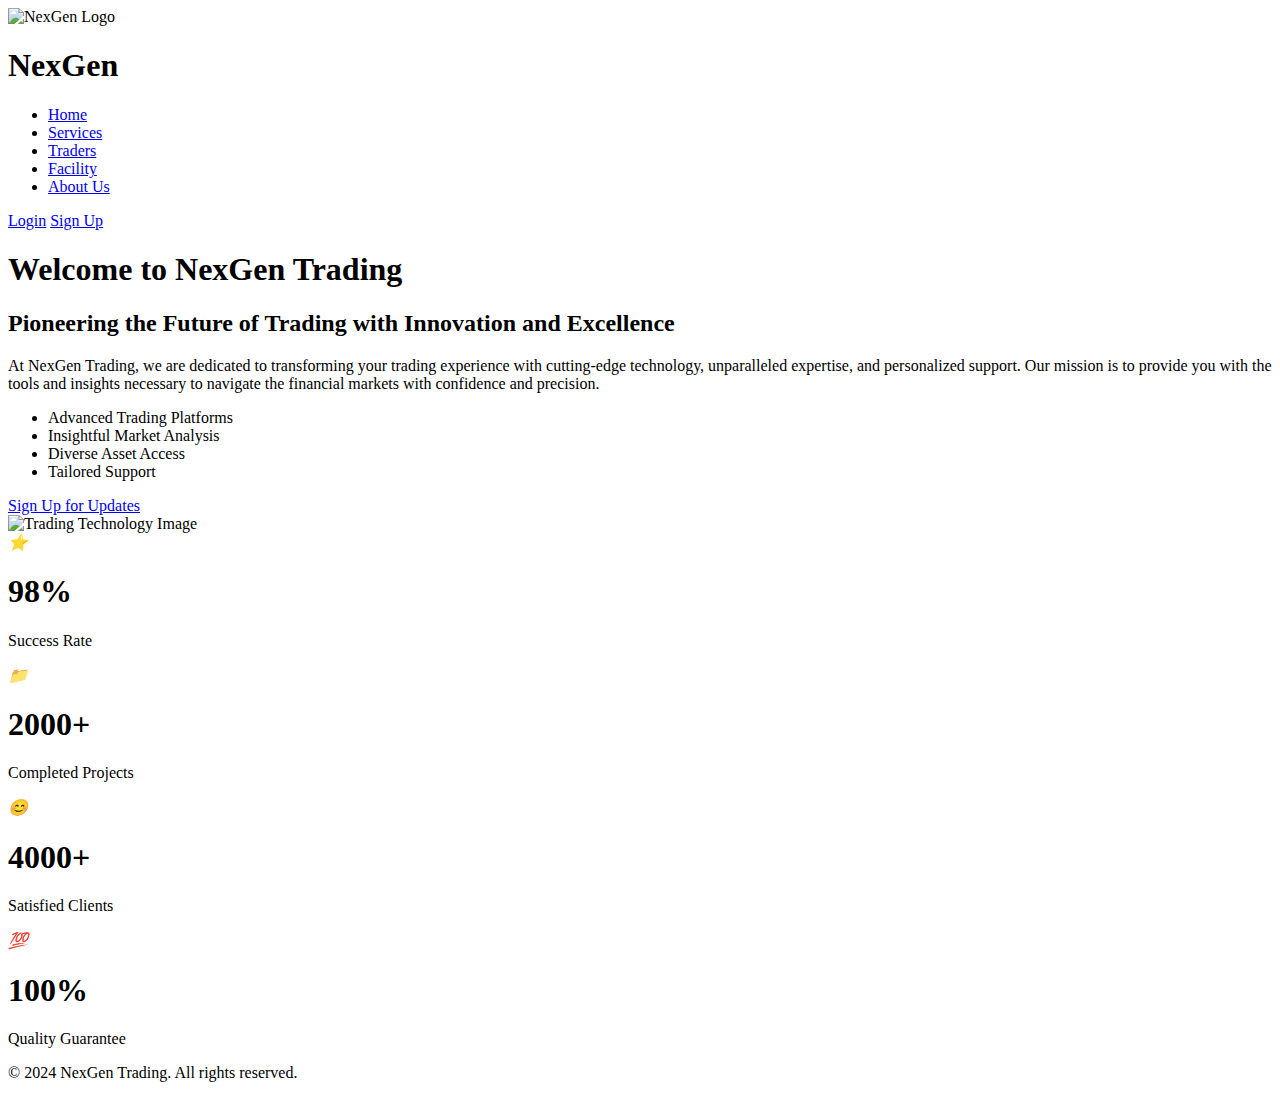
==== codeproject.html @ c134299d "Update codeproject.html" ====
<!DOCTYPE html>
<html lang="en">
<head>
    <meta charset="UTF-8">
    <meta name="viewport" content="width=device-width, initial-scale=1.0">
    <title>NexGen Trading</title>
    <link rel="stylesheet" href="styles.css">
</head>
<body>
    <!-- Header Section -->
    <header>
        <div class="container">
            <div class="logo-container">
                <img src="path/to/your-logo.png" alt="NexGen Logo" class="logo-image">
                <h1 class="logo-text">NexGen</h1>
            </div>
            <nav>
                <ul>
                    <li><a href="#home">Home</a></li>
                    <li><a href="#services">Services</a></li>
                    <li><a href="#traders">Traders</a></li>
                    <li><a href="#facility">Facility</a></li>
                    <li><a href="#about">About Us</a></li>
                </ul>
            </nav>
            <div class="auth-links">
                <a href="#login" class="login">Login</a>
                <a href="#signup" class="signup">Sign Up</a>
            </div>
        </div>
    </header>

    <!-- Main Content Section -->
    <main>
        <!-- Home Section -->
        <section id="home" class="home-section">
            <div class="container home-content">
                <div class="text-content">
                    <h1>Welcome to NexGen Trading</h1>
                    <h2>Pioneering the Future of Trading with Innovation and Excellence</h2>
                    <p>At NexGen Trading, we are dedicated to transforming your trading experience with cutting-edge technology, unparalleled expertise, and personalized support. Our mission is to provide you with the tools and insights necessary to navigate the financial markets with confidence and precision.</p>
                    <ul class="features-list">
                        <li>Advanced Trading Platforms</li>
                        <li>Insightful Market Analysis</li>
                        <li>Diverse Asset Access</li>
                        <li>Tailored Support</li>
                    </ul>
                    <a href="#signup" class="btn-signup">Sign Up for Updates</a>
                </div>
                <div class="image-content">
                    <img src="https://images.pexels.com/photos/7567606/pexels-photo-7567606.jpeg?auto=compress&cs=tinysrgb&w=1260&h=750&dpr=1" alt="Trading Technology Image">
                </div>
            </div>
        </section>

        <!-- Stats Section -->
        <section class="stats">
            <div class="stat-item">
                <i class="icon">⭐</i>
                <h1>98%</h1>
                <p>Success Rate</p>
            </div>
            <div class="stat-item">
                <i class="icon">📁</i>
                <h1>2000+</h1>
                <p>Completed Projects</p>
            </div>
            <div class="stat-item">
                <i class="icon">😊</i>
                <h1>4000+</h1>
                <p>Satisfied Clients</p>
            </div>
            <div class="stat-item">
                <i class="icon">💯</i>
                <h1>100%</h1>
                <p>Quality Guarantee</p>
            </div>
        </section>
    </main>

    <!-- Footer Section -->
    <footer>
        <div class="container">
            <p>&copy; 2024 NexGen Trading. All rights reserved.</p>
        </div>
    </footer>

    <script src="script.js"></script>
</body>
</html>
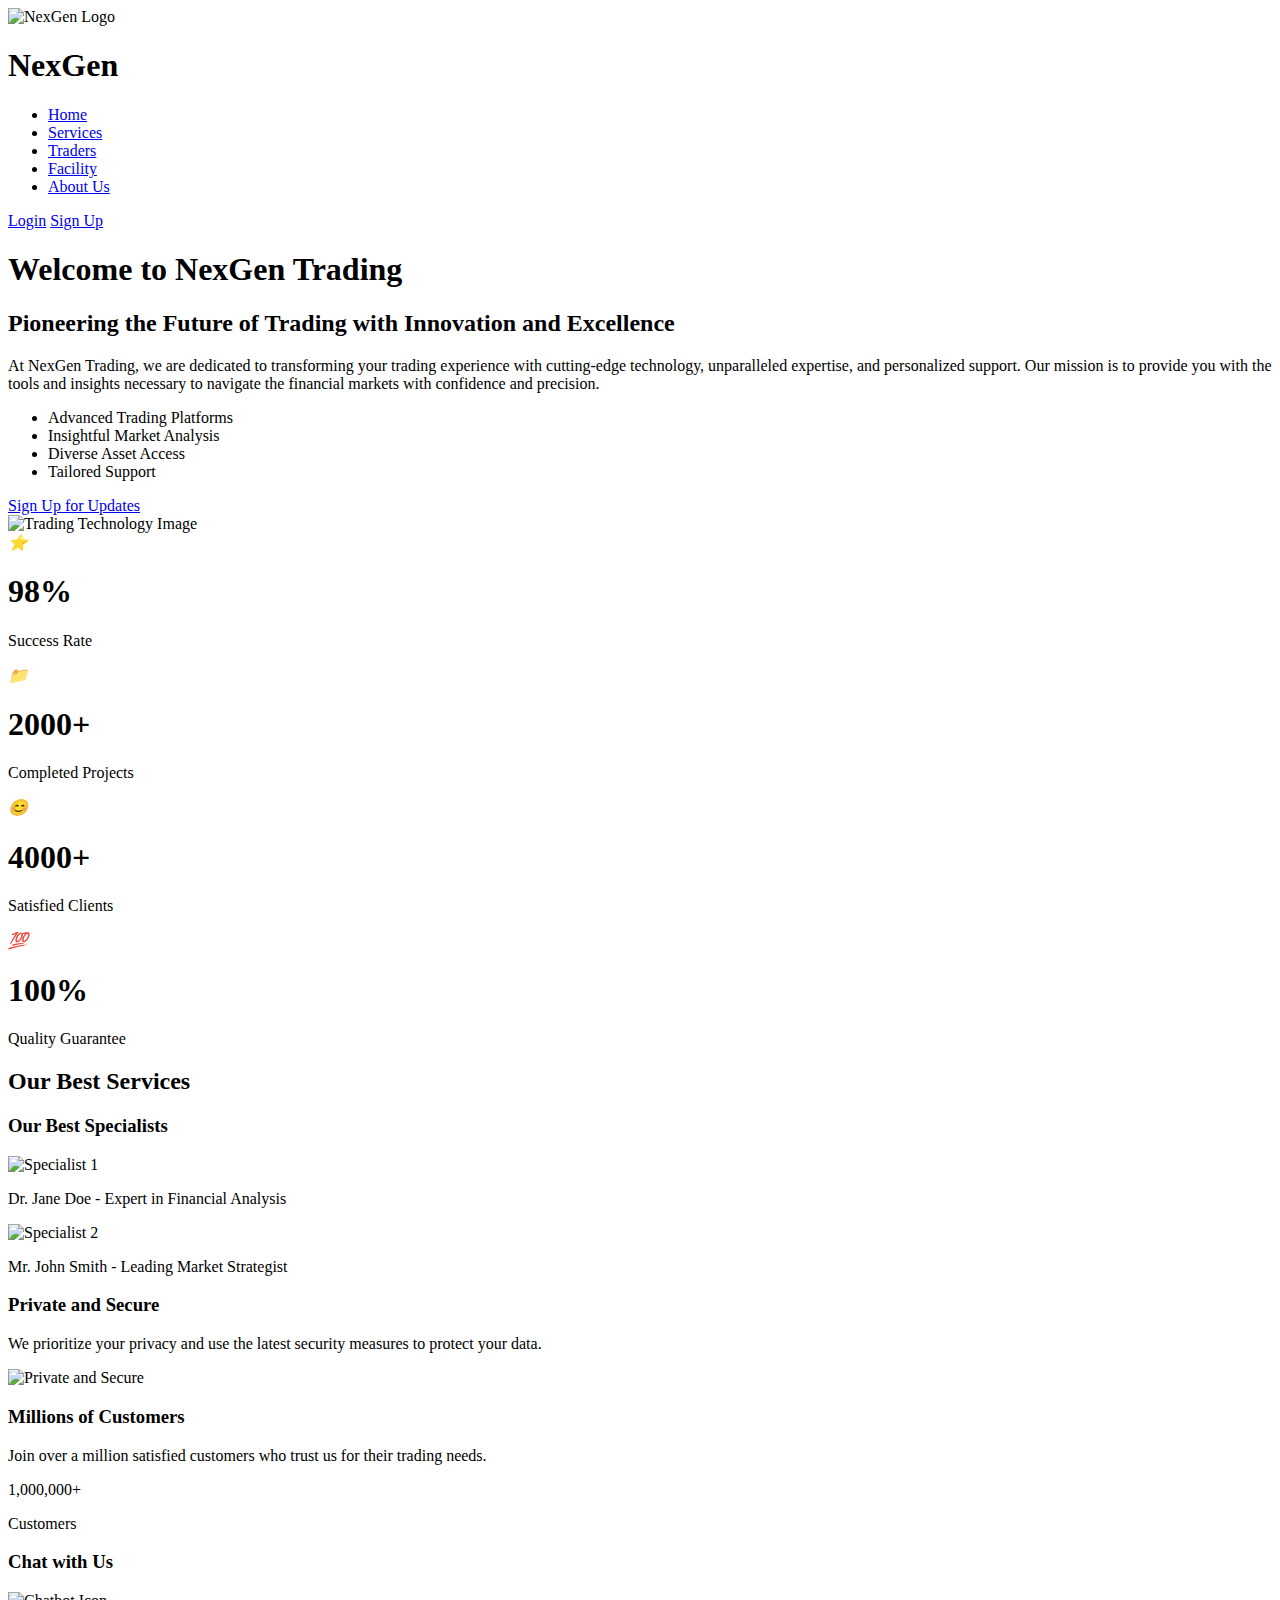
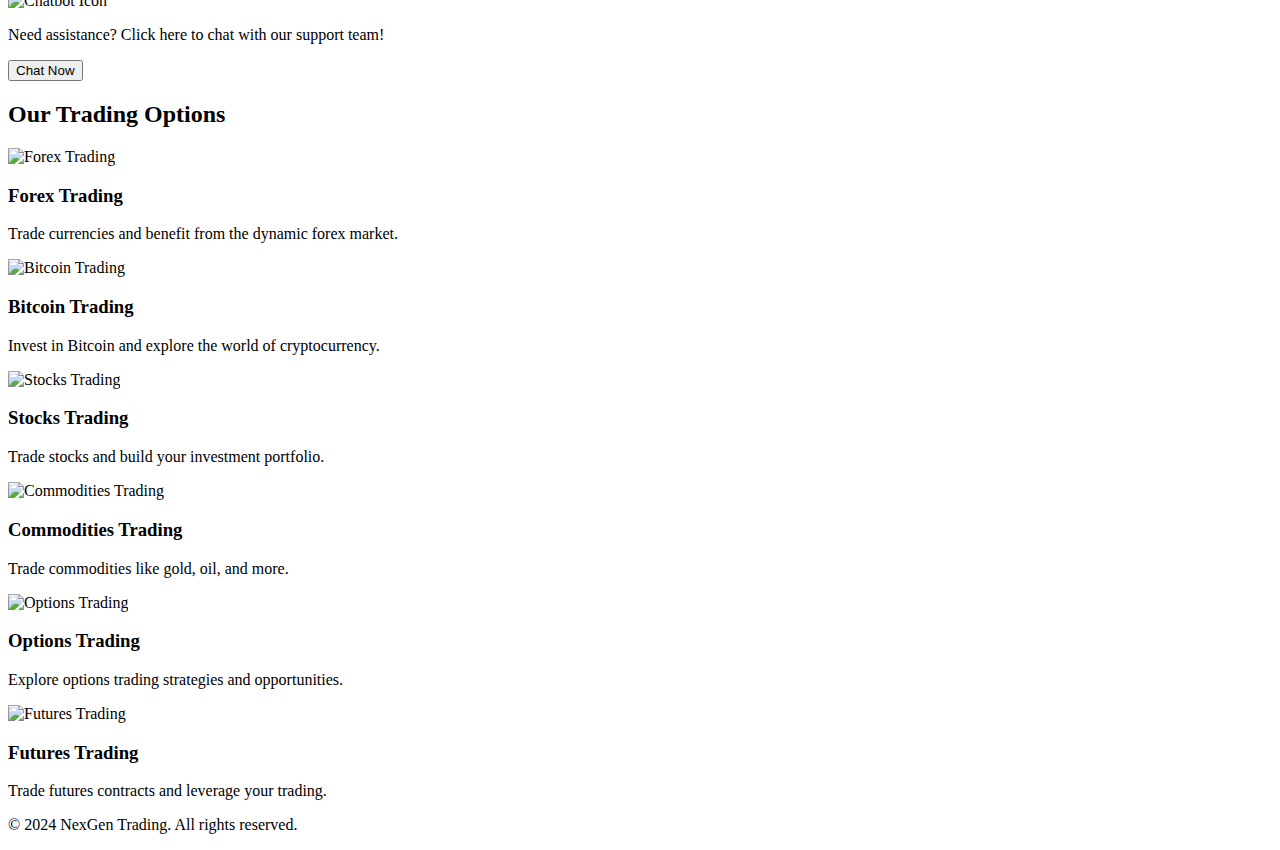
==== commit bc983558: "Update codeproject.html" ====
--- a/codeproject.html
+++ b/codeproject.html
@@ -48,7 +48,7 @@
                     <a href="#signup" class="btn-signup">Sign Up for Updates</a>
                 </div>
                 <div class="image-content">
-                    <img src="https://images.pexels.com/photos/7567606/pexels-photo-7567606.jpeg?auto=compress&cs=tinysrgb&w=1260&h=750&dpr=1" alt="Trading Technology Image">
+                    <img src="https://images.pexels.com/photos/4386422/pexels-photo-4386422.jpeg" alt="Trading Technology Image">
                 </div>
             </div>
         </section>
@@ -76,6 +76,88 @@
                 <p>Quality Guarantee</p>
             </div>
         </section>
+
+        <!-- Our Best Services Section -->
+        <section id="services" class="services">
+            <div class="container">
+                <h2>Our Best Services</h2>
+                <div class="service-items">
+                    <div class="service-item">
+                        <h3>Our Best Specialists</h3>
+                        <div class="specialists">
+                            <div class="specialist">
+                                <img src="https://images.pexels.com/photos/4065945/pexels-photo-4065945.jpeg" alt="Specialist 1">
+                                <p>Dr. Jane Doe - Expert in Financial Analysis</p>
+                            </div>
+                            <div class="specialist">
+                                <img src="https://images.pexels.com/photos/220453/pexels-photo-220453.jpeg" alt="Specialist 2">
+                                <p>Mr. John Smith - Leading Market Strategist</p>
+                            </div>
+                        </div>
+                    </div>
+                    <div class="service-item">
+                        <h3>Private and Secure</h3>
+                        <p>We prioritize your privacy and use the latest security measures to protect your data.</p>
+                        <img src="https://images.pexels.com/photos/1905832/pexels-photo-1905832.jpeg" alt="Private and Secure" class="service-icon">
+                    </div>
+                    <div class="service-item">
+                        <h3>Millions of Customers</h3>
+                        <p>Join over a million satisfied customers who trust us for their trading needs.</p>
+                        <div class="stats">
+                            <span class="count">1,000,000+</span>
+                            <p>Customers</p>
+                        </div>
+                    </div>
+                    <div class="service-item">
+                        <h3>Chat with Us</h3>
+                        <div class="chatbot">
+                            <img src="https://images.pexels.com/photos/1181245/pexels-photo-1181245.jpeg" alt="Chatbot Icon" class="service-icon">
+                            <p>Need assistance? Click here to chat with our support team!</p>
+                            <button>Chat Now</button>
+                        </div>
+                    </div>
+                </div>
+            </div>
+        </section>
+
+        <!-- Our Trading Options Section -->
+        <section id="traders" class="trading-types">
+            <div class="container">
+                <h2>Our Trading Options</h2>
+                <div class="trading-boxes">
+                    <div class="trading-box">
+                        <img src="https://images.pexels.com/photos/883340/pexels-photo-883340.jpeg" alt="Forex Trading">
+                        <h3>Forex Trading</h3>
+                        <p>Trade currencies and benefit from the dynamic forex market.</p>
+                    </div>
+                    <div class="trading-box">
+                        <img src="https://images.pexels.com/photos/3934434/pexels-photo-3934434.jpeg" alt="Bitcoin Trading">
+                        <h3>Bitcoin Trading</h3>
+                        <p>Invest in Bitcoin and explore the world of cryptocurrency.</p>
+                    </div>
+                    <div class="trading-box">
+                        <img src="https://images.pexels.com/photos/730572/pexels-photo-730572.jpeg" alt="Stocks Trading">
+                        <h3>Stocks Trading</h3>
+                        <p>Trade stocks and build your investment portfolio.</p>
+                    </div>
+                    <div class="trading-box">
+                        <img src="https://images.pexels.com/photos/733306/pexels-photo-733306.jpeg" alt="Commodities Trading">
+                        <h3>Commodities Trading</h3>
+                        <p>Trade commodities like gold, oil, and more.</p>
+                    </div>
+                    <div class="trading-box">
+                        <img src="https://images.pexels.com/photos/4483371/pexels-photo-4483371.jpeg" alt="Options Trading">
+                        <h3>Options Trading</h3>
+                        <p>Explore options trading strategies and opportunities.</p>
+                    </div>
+                    <div class="trading-box">
+                        <img src="https://images.pexels.com/photos/5717026/pexels-photo-5717026.jpeg" alt="Futures Trading">
+                        <h3>Futures Trading</h3>
+                        <p>Trade futures contracts and leverage your trading.</p>
+                    </div>
+                </div>
+            </div>
+        </section>
     </main>
 
     <!-- Footer Section -->
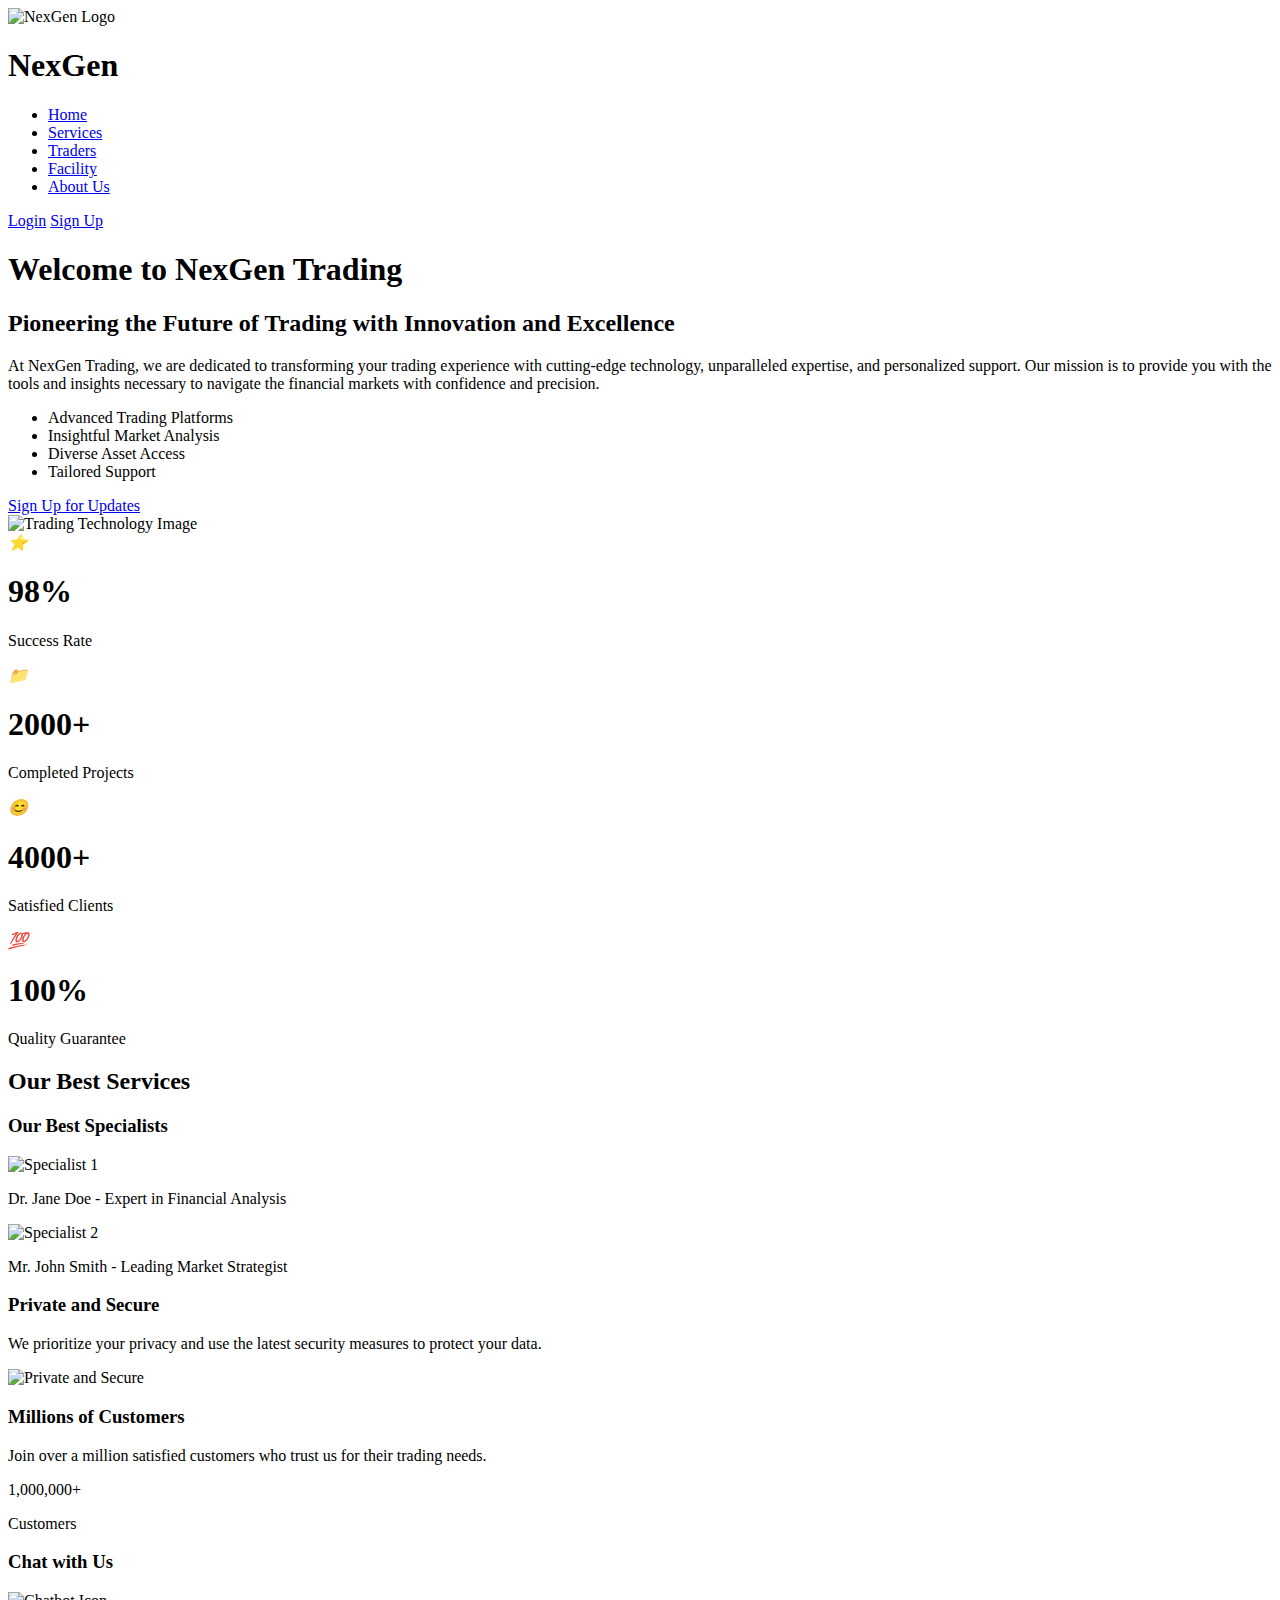
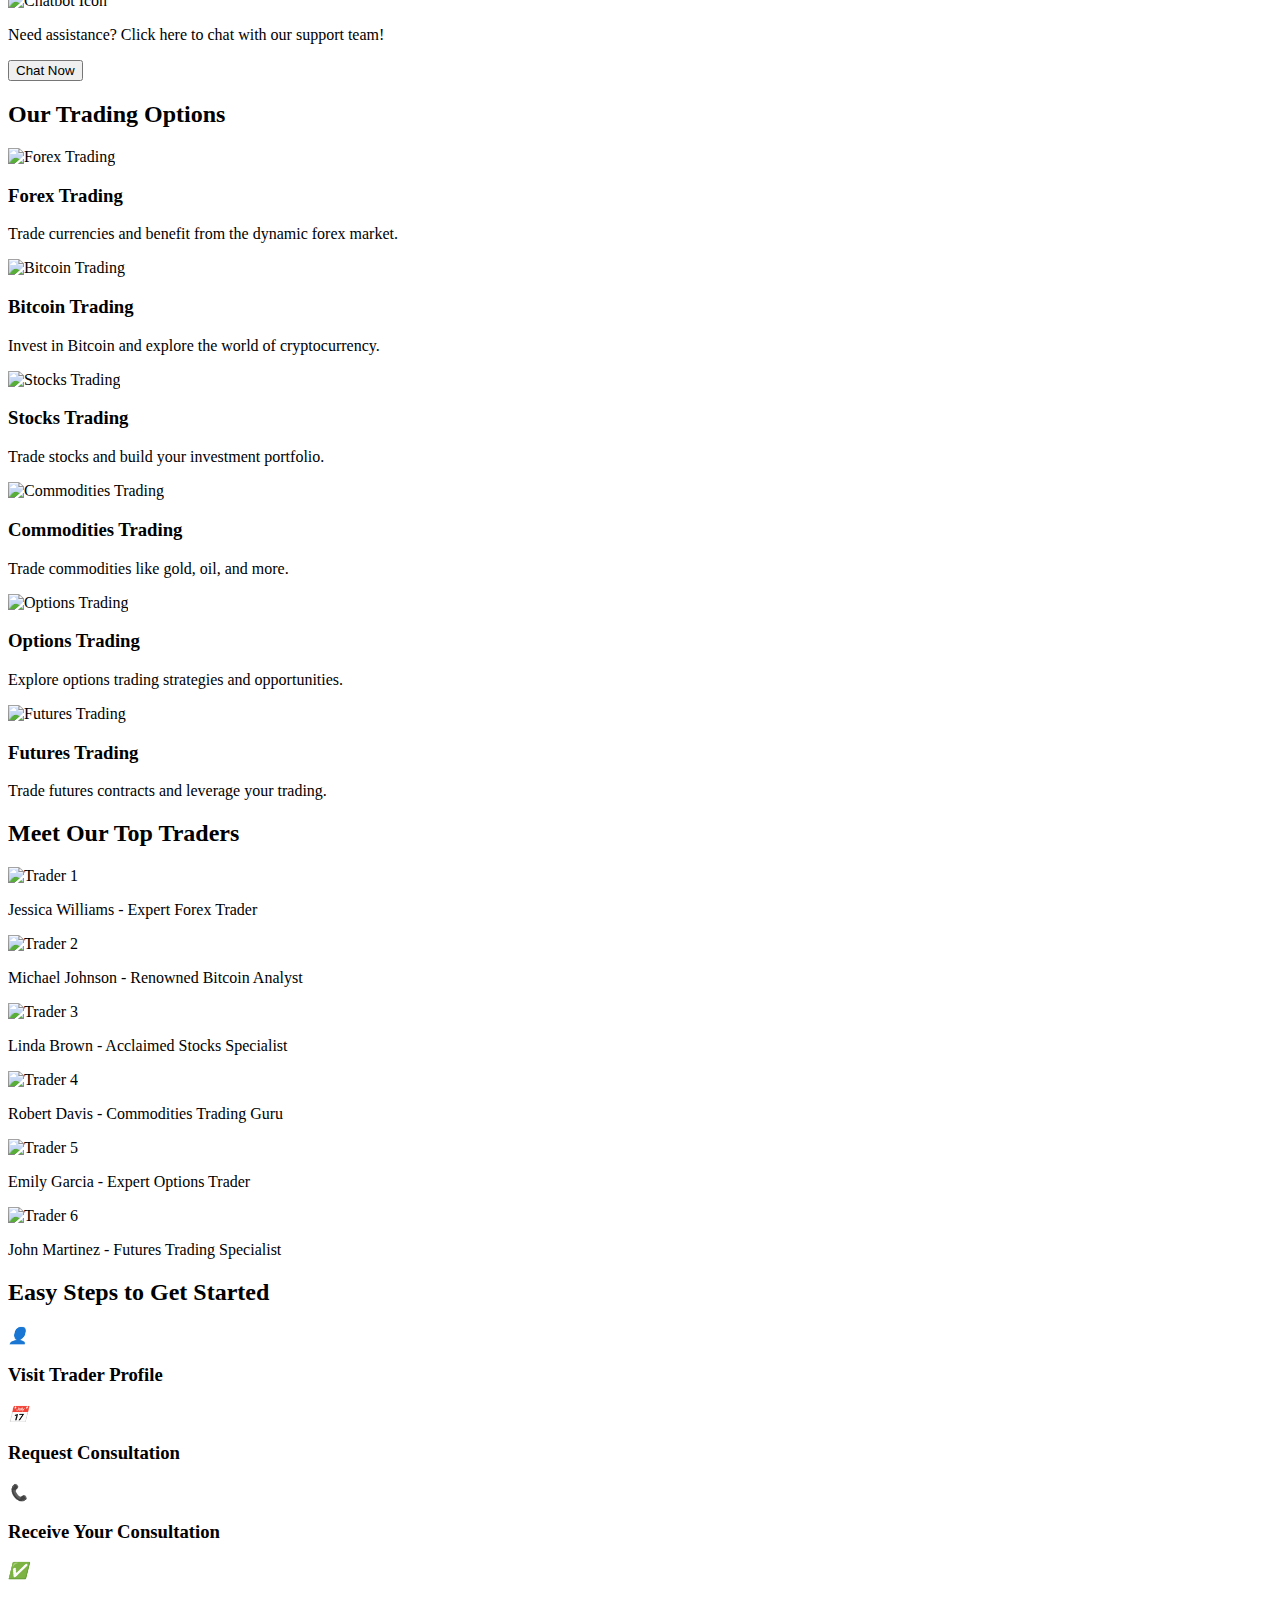
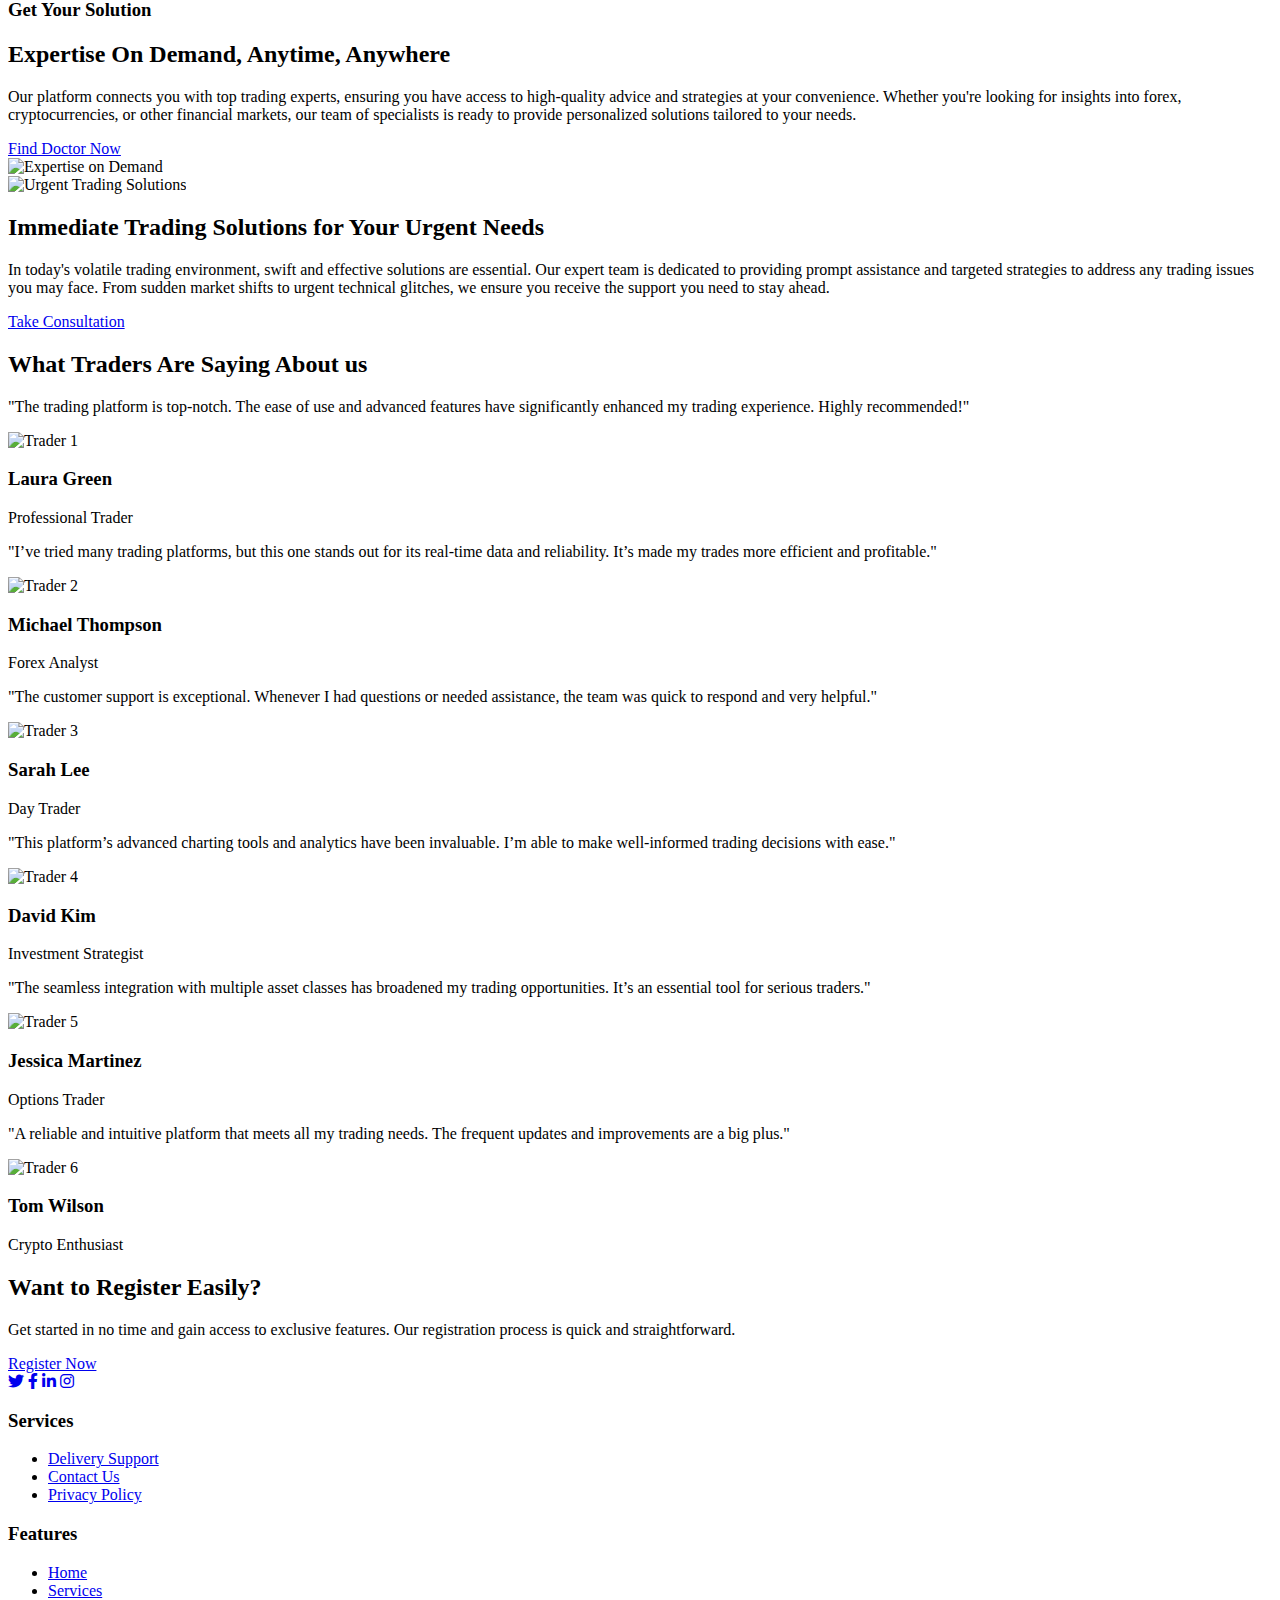
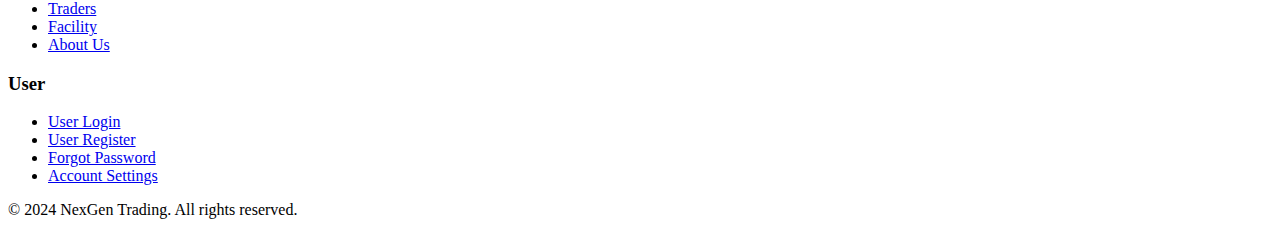
==== commit f08366a1: "Update codeproject.html" ====
--- a/codeproject.html
+++ b/codeproject.html
@@ -5,6 +5,7 @@
     <meta name="viewport" content="width=device-width, initial-scale=1.0">
     <title>NexGen Trading</title>
     <link rel="stylesheet" href="styles.css">
+    <link rel="stylesheet" href="https://cdnjs.cloudflare.com/ajax/libs/font-awesome/6.0.0-beta3/css/all.min.css">
 </head>
 <body>
     <!-- Header Section -->
@@ -158,15 +159,216 @@
                 </div>
             </div>
         </section>
+
+        <!-- Best Traders Section -->
+        <section id="best-traders" class="best-traders">
+            <div class="container">
+                <h2>Meet Our Top Traders</h2>
+                <div class="traders">
+                    <div class="trader">
+                        <img src="https://images.pexels.com/photos/2236701/pexels-photo-2236701.jpeg" alt="Trader 1">
+                        <p>Jessica Williams - Expert Forex Trader</p>
+                    </div>
+                    <div class="trader">
+                        <img src="https://images.pexels.com/photos/1181245/pexels-photo-1181245.jpeg" alt="Trader 2">
+                        <p>Michael Johnson - Renowned Bitcoin Analyst</p>
+                    </div>
+                    <div class="trader">
+                        <img src="https://images.pexels.com/photos/1383355/pexels-photo-1383355.jpeg" alt="Trader 3">
+                        <p>Linda Brown - Acclaimed Stocks Specialist</p>
+                    </div>
+                    <div class="trader">
+                        <img src="https://images.pexels.com/photos/3215766/pexels-photo-3215766.jpeg" alt="Trader 4">
+                        <p>Robert Davis - Commodities Trading Guru</p>
+                    </div>
+                    <div class="trader">
+                        <img src="https://images.pexels.com/photos/1790463/pexels-photo-1790463.jpeg" alt="Trader 5">
+                        <p>Emily Garcia - Expert Options Trader</p>
+                    </div>
+                    <div class="trader">
+                        <img src="https://images.pexels.com/photos/5676224/pexels-photo-5676224.jpeg" alt="Trader 6">
+                        <p>John Martinez - Futures Trading Specialist</p>
+                    </div>
+                </div>
+            </div>
+        </section>
+
+        <!-- How To Get Started Section -->
+        <section id="how-to-get-started" class="how-to-get-started">
+            <div class="container">
+                <h2>Easy Steps to Get Started</h2>
+                <div class="steps">
+                    <div class="step">
+                        <i class="icon">👤</i>
+                        <h3>Visit Trader Profile</h3>
+                    </div>
+                    <div class="step">
+                        <i class="icon">📅</i>
+                        <h3>Request Consultation</h3>
+                    </div>
+                    <div class="step">
+                        <i class="icon">📞</i>
+                        <h3>Receive Your Consultation</h3>
+                    </div>
+                    <div class="step">
+                        <i class="icon">✅</i>
+                        <h3>Get Your Solution</h3>
+                    </div>
+                </div>
+            </div>
+        </section>
+
+        <!-- Expertise on Demand Section -->
+        <section class="expertise-on-demand">
+            <div class="container">
+                <div class="text-content">
+                    <h2>Expertise On Demand, Anytime, Anywhere</h2>
+                    <p>Our platform connects you with top trading experts, ensuring you have access to high-quality advice and strategies at your convenience. Whether you're looking for insights into forex, cryptocurrencies, or other financial markets, our team of specialists is ready to provide personalized solutions tailored to your needs.</p>
+                    <a href="#find-doctor" class="btn-find-doctor">Find Doctor Now</a>
+                </div>
+                <div class="image-content">
+                    <img src="https://images.pexels.com/photos/3825604/pexels-photo-3825604.jpeg" alt="Expertise on Demand">
+                </div>
+            </div>
+        </section>
+        <!-- Urgent Trading Solutions Section -->
+<section id="urgent-solutions" class="urgent-solutions">
+    <div class="container">
+        <div class="urgent-solutions-content">
+            <div class="urgent-solutions-image">
+                <img src="path/to/urgent-solutions-image.jpg" alt="Urgent Trading Solutions">
+            </div>
+            <div class="urgent-solutions-text">
+                <h2>Immediate Trading Solutions for Your Urgent Needs</h2>
+                <p>In today's volatile trading environment, swift and effective solutions are essential. Our expert team is dedicated to providing prompt assistance and targeted strategies to address any trading issues you may face. From sudden market shifts to urgent technical glitches, we ensure you receive the support you need to stay ahead.</p>
+                <a href="#consultation" class="btn-consultation">Take Consultation</a>
+            </div>
+        </div>
+    </div>
+</section>
+<!--testimonials-->
+<section class="testimonials">
+    <div class="container">
+        <h2>What Traders Are Saying About us</h2>
+        <div class="testimonial-items">
+            <div class="testimonial-item">
+                <div class="testimonial-text">
+                    <p>"The trading platform is top-notch. The ease of use and advanced features have significantly enhanced my trading experience. Highly recommended!"</p>
+                </div>
+                <div class="testimonial-author">
+                    <img src="path/to/avatar1.jpg" alt="Trader 1">
+                    <h3>Laura Green</h3>
+                    <p>Professional Trader</p>
+                </div>
+            </div>
+            <div class="testimonial-item">
+                <div class="testimonial-text">
+                    <p>"I’ve tried many trading platforms, but this one stands out for its real-time data and reliability. It’s made my trades more efficient and profitable."</p>
+                </div>
+                <div class="testimonial-author">
+                    <img src="path/to/avatar2.jpg" alt="Trader 2">
+                    <h3>Michael Thompson</h3>
+                    <p>Forex Analyst</p>
+                </div>
+            </div>
+            <div class="testimonial-item">
+                <div class="testimonial-text">
+                    <p>"The customer support is exceptional. Whenever I had questions or needed assistance, the team was quick to respond and very helpful."</p>
+                </div>
+                <div class="testimonial-author">
+                    <img src="path/to/avatar3.jpg" alt="Trader 3">
+                    <h3>Sarah Lee</h3>
+                    <p>Day Trader</p>
+                </div>
+            </div>
+            <div class="testimonial-item">
+                <div class="testimonial-text">
+                    <p>"This platform’s advanced charting tools and analytics have been invaluable. I’m able to make well-informed trading decisions with ease."</p>
+                </div>
+                <div class="testimonial-author">
+                    <img src="path/to/avatar4.jpg" alt="Trader 4">
+                    <h3>David Kim</h3>
+                    <p>Investment Strategist</p>
+                </div>
+            </div>
+            <div class="testimonial-item">
+                <div class="testimonial-text">
+                    <p>"The seamless integration with multiple asset classes has broadened my trading opportunities. It’s an essential tool for serious traders."</p>
+                </div>
+                <div class="testimonial-author">
+                    <img src="path/to/avatar5.jpg" alt="Trader 5">
+                    <h3>Jessica Martinez</h3>
+                    <p>Options Trader</p>
+                </div>
+            </div>
+            <div class="testimonial-item">
+                <div class="testimonial-text">
+                    <p>"A reliable and intuitive platform that meets all my trading needs. The frequent updates and improvements are a big plus."</p>
+                </div>
+                <div class="testimonial-author">
+                    <img src="path/to/avatar6.jpg" alt="Trader 6">
+                    <h3>Tom Wilson</h3>
+                    <p>Crypto Enthusiast</p>
+                </div>
+            </div>
+            <!-- Add more testimonials as needed -->
+        </div>
+    </div>
+</section>
+<!-- Want to Register Easily Section -->
+<section id="easy-registration" class="easy-registration">
+    <div class="container">
+        <h2>Want to Register Easily?</h2>
+        <p>Get started in no time and gain access to exclusive features. Our registration process is quick and straightforward.</p>
+        <a href="#register" class="btn-register">Register Now</a>
+    </div>
+</section>
+
+
+        <!-- Footer Section -->
+        <footer>
+<footer class="footer">
+    <div class="footer-container">
+        <!-- Social Media Section -->
+        <div class="footer-social">
+            <a href="https://twitter.com/yourpage" target="_blank" class="social-link"><i class="fab fa-twitter"></i></a>
+            <a href="https://facebook.com/yourpage" target="_blank" class="social-link"><i class="fab fa-facebook-f"></i></a>
+            <a href="https://linkedin.com/in/yourpage" target="_blank" class="social-link"><i class="fab fa-linkedin-in"></i></a>
+            <a href="https://instagram.com/yourpage" target="_blank" class="social-link"><i class="fab fa-instagram"></i></a>
+        </div>
+        <!-- Footer Links Section -->
+        <div class="footer-links">
+            <div class="footer-column">
+                <h3>Services</h3>
+                <ul>
+                    <li><a href="#delivery-support">Delivery Support</a></li>
+                    <li><a href="#contact-us">Contact Us</a></li>
+                    <li><a href="#privacy-policy">Privacy Policy</a></li>
+                </ul>
+            </div>
+            <div class="footer-column">
+                <h3>Features</h3>
+                <ul>
+                    <li><a href="#home">Home</a></li>
+                    <li><a href="#services">Services</a></li>
+                    <li><a href="#traders">Traders</a></li>
+                    <li><a href="#facility">Facility</a></li>
+                    <li><a href="#about-us">About Us</a></li>
+                </ul>
+            </div>
+            <div class="footer-column">
+                <h3>User</h3>
+                <ul>
+                    <li><a href="#user-login">User Login</a></li>
+                    <li><a href="#user-register">User Register</a></li>
+                    <li><a href="#forgot-password">Forgot Password</a></li>
+                    <li><a href="#account-settings">Account Settings</a></li>
+                </ul>
+            </div>
+        </div>
+    </div>
+            <p>&copy; 2024 NexGen Trading. All rights reserved.</p>
+        </footer>
     </main>
-
-    <!-- Footer Section -->
-    <footer>
-        <div class="container">
-            <p>&copy; 2024 NexGen Trading. All rights reserved.</p>
-        </div>
-    </footer>
-
-    <script src="script.js"></script>
 </body>
 </html>
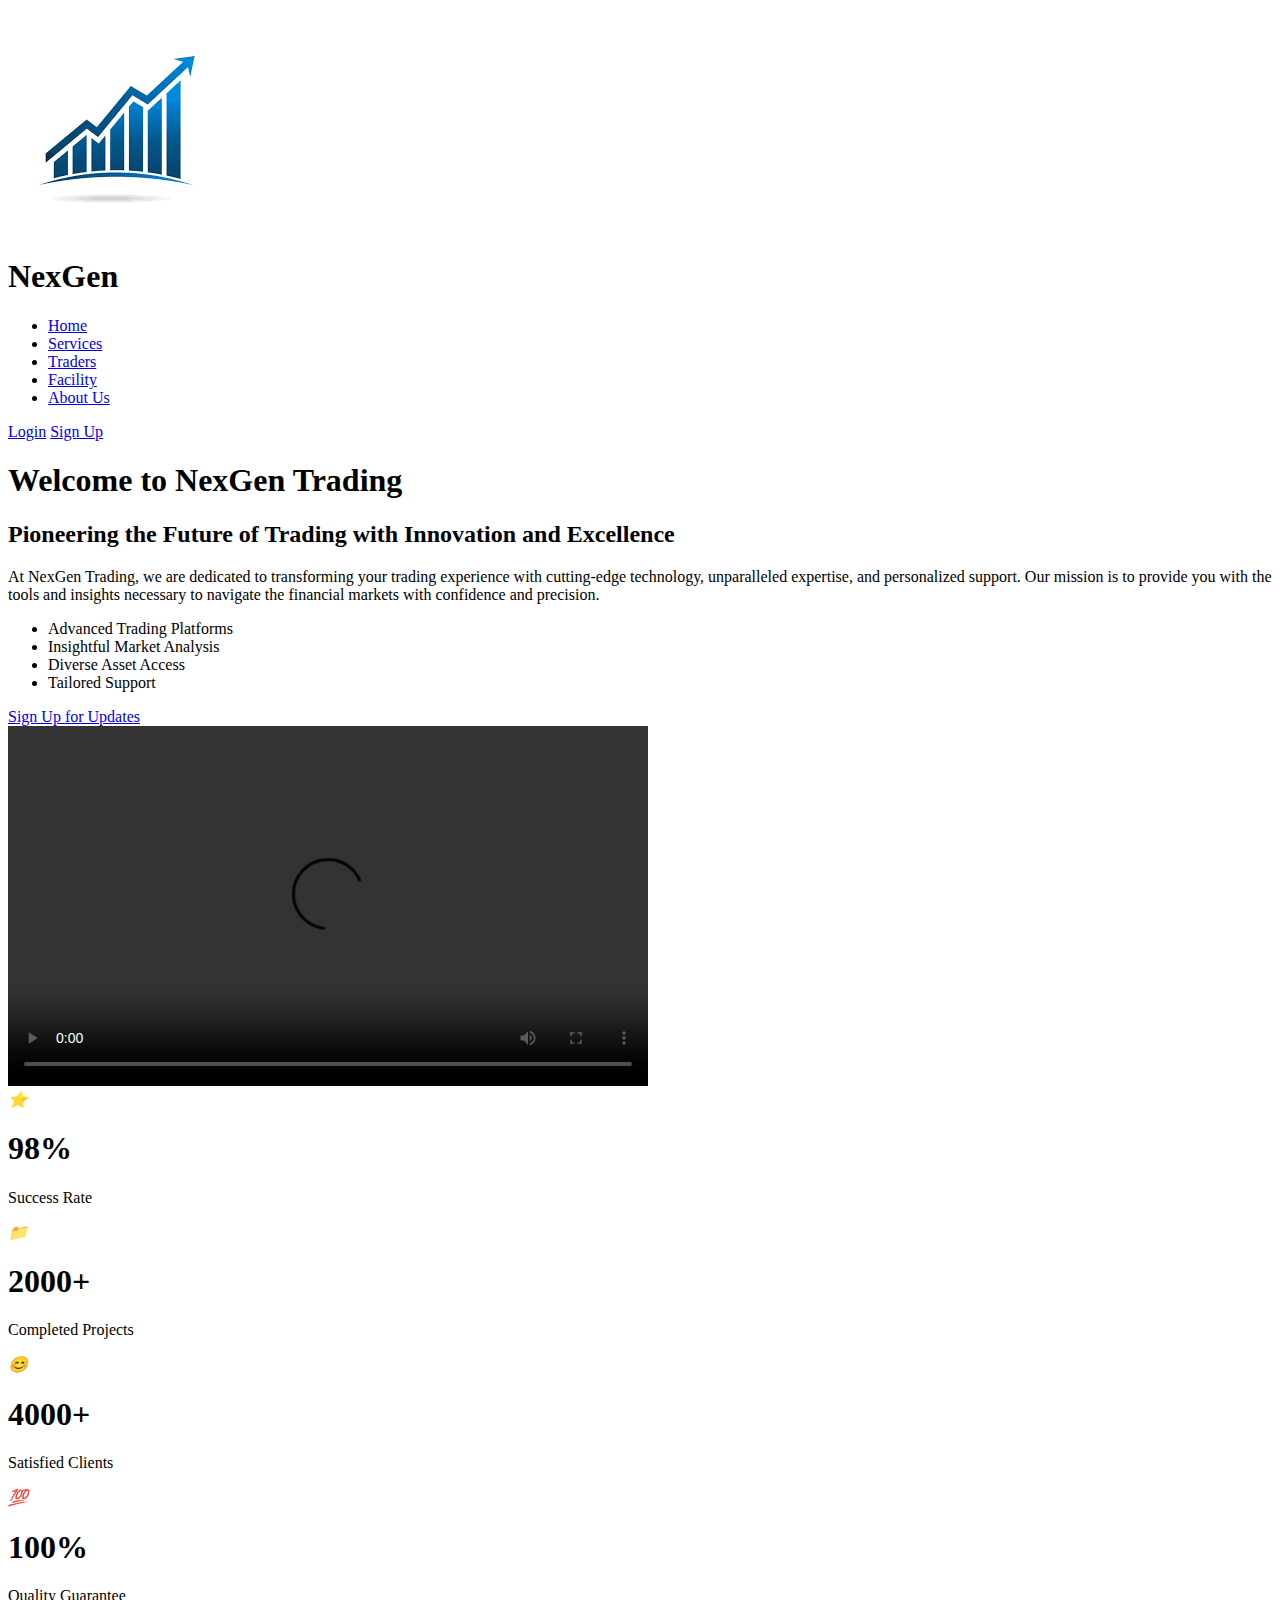
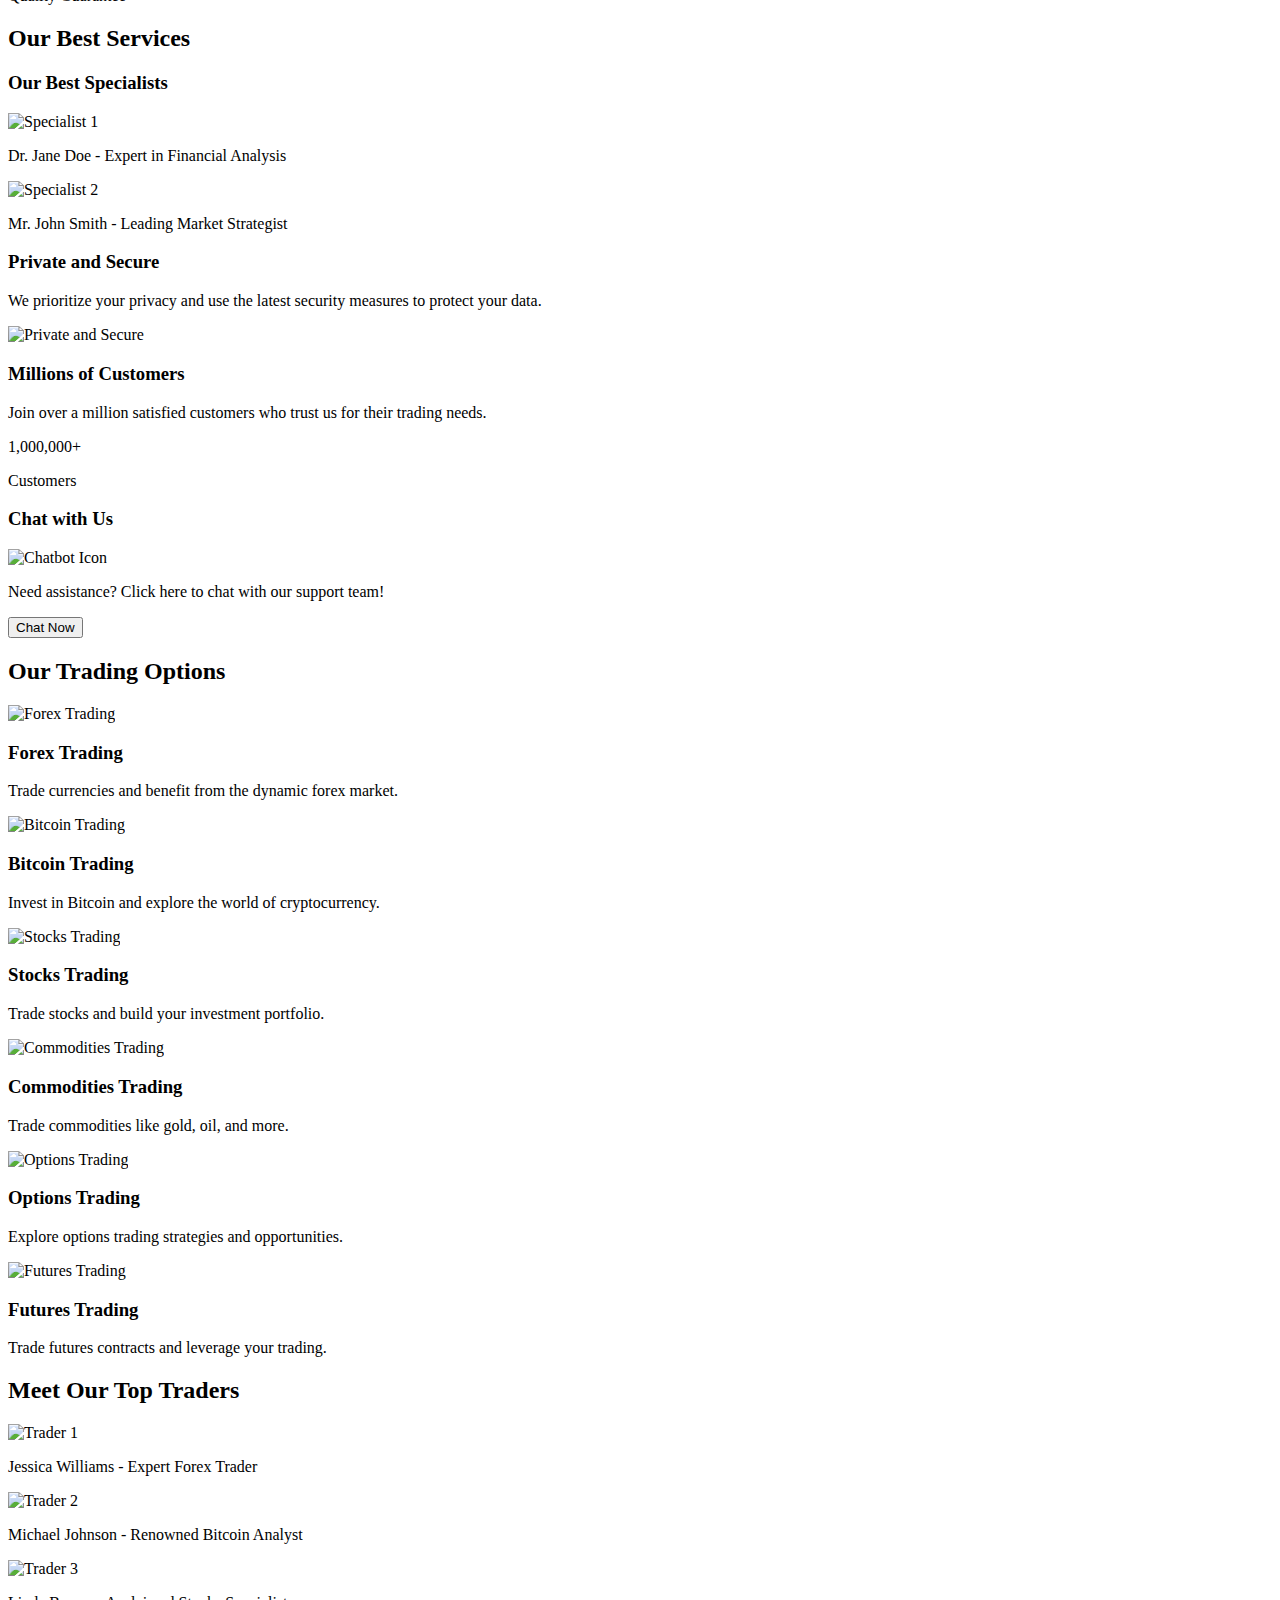
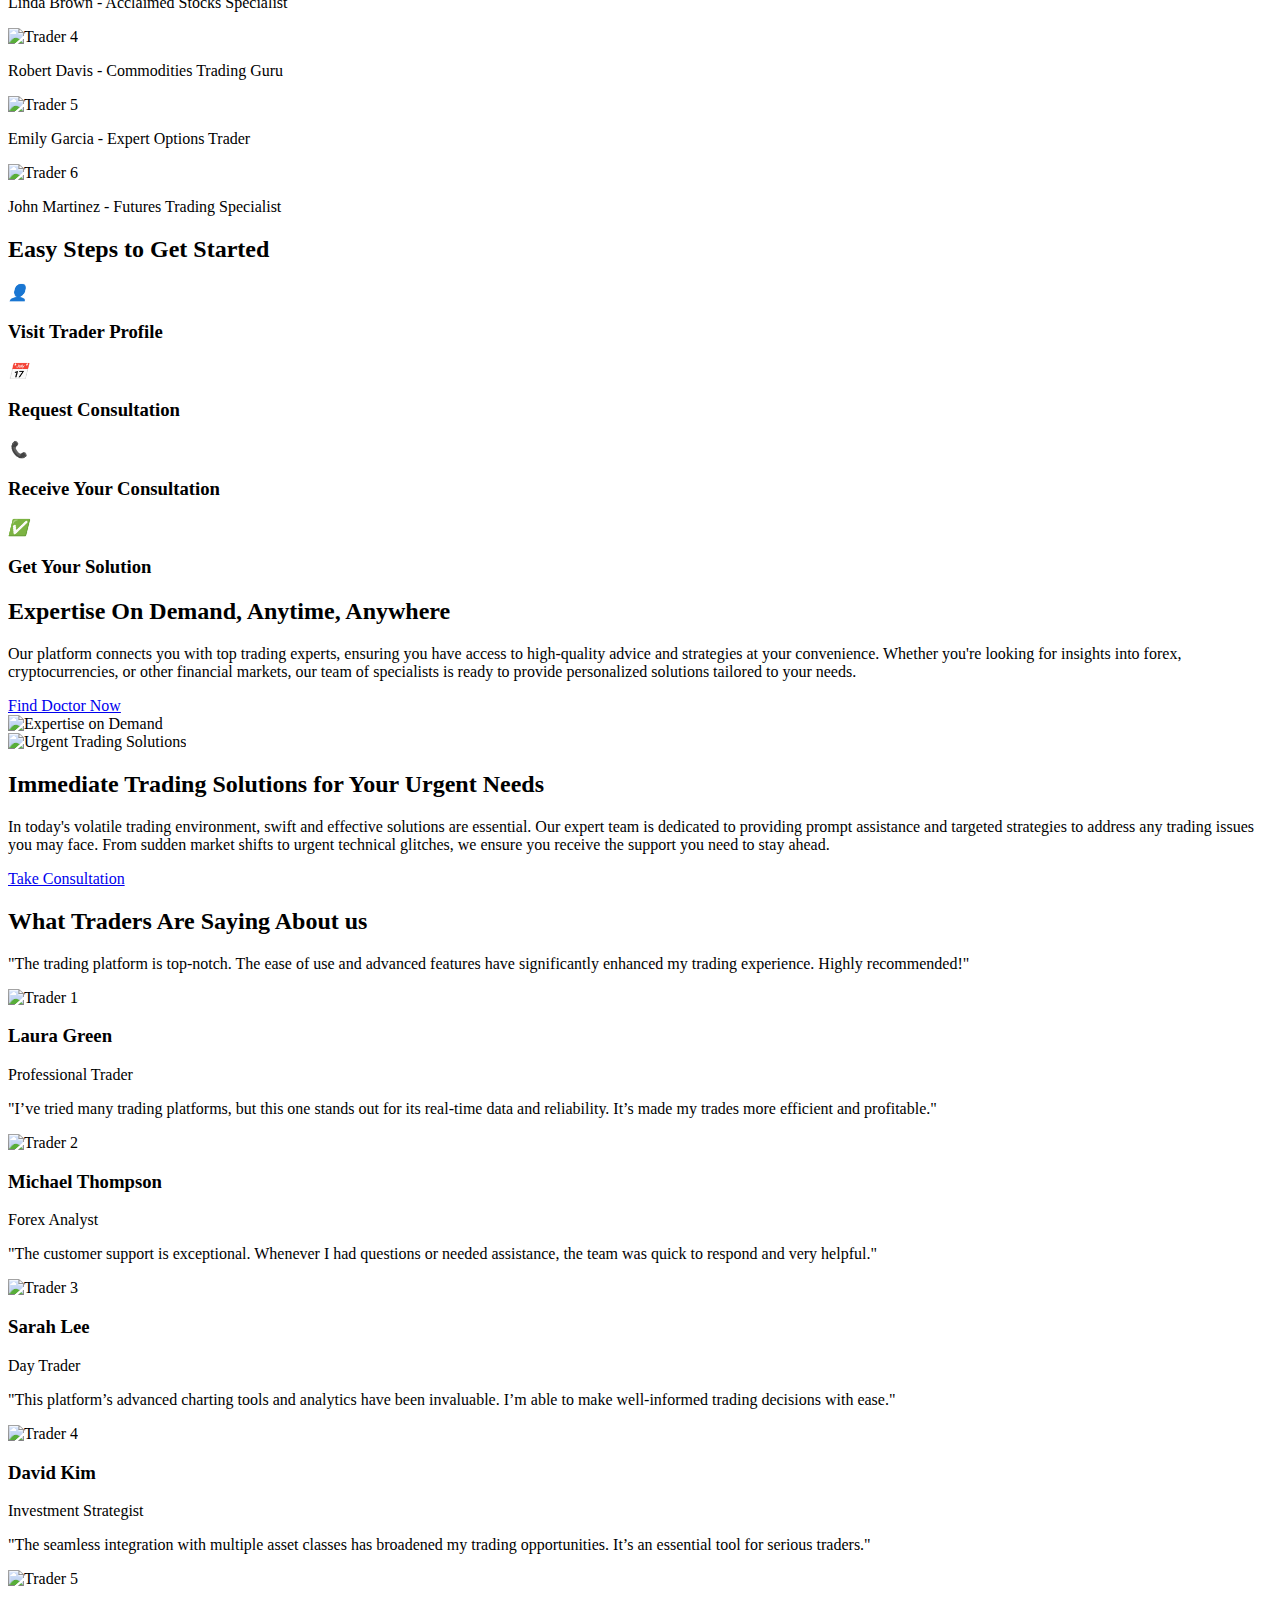
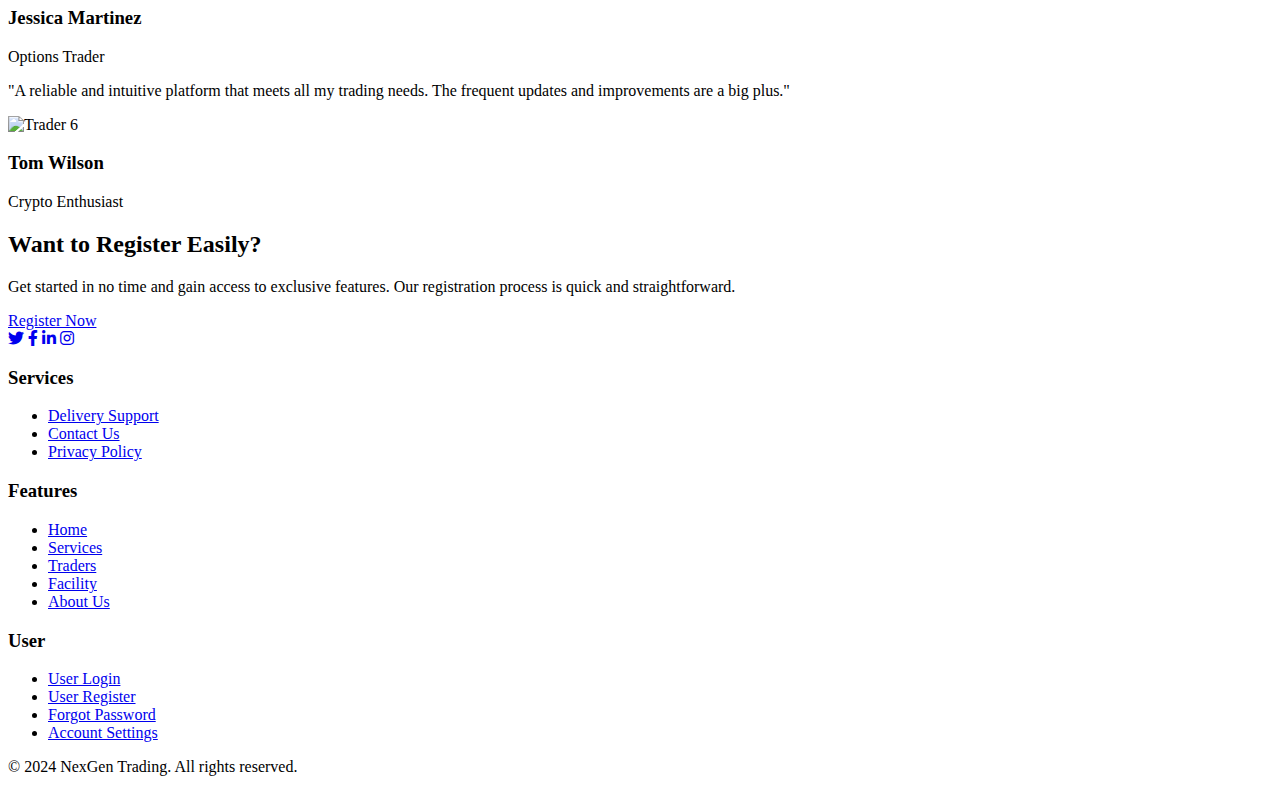
==== commit 19be9e96: "Update codeproject.html" ====
--- a/codeproject.html
+++ b/codeproject.html
@@ -12,7 +12,7 @@
     <header>
         <div class="container">
             <div class="logo-container">
-                <img src="path/to/your-logo.png" alt="NexGen Logo" class="logo-image">
+                <img src="[data-uri]" alt="NexGen Logo" class="logo-image">
                 <h1 class="logo-text">NexGen</h1>
             </div>
             <nav>
@@ -48,9 +48,11 @@
                     </ul>
                     <a href="#signup" class="btn-signup">Sign Up for Updates</a>
                 </div>
-                <div class="image-content">
-                    <img src="https://images.pexels.com/photos/4386422/pexels-photo-4386422.jpeg" alt="Trading Technology Image">
-                </div>
+                <div class="video-content">
+                    <video width="640" height="360" controls>
+                    <source src="https://videos.pexels.com/video-files/7579667/7579667-sd_506_960_25fps.mp4" type="video/mp4">
+                    </video>
+                </div
             </div>
         </section>
 
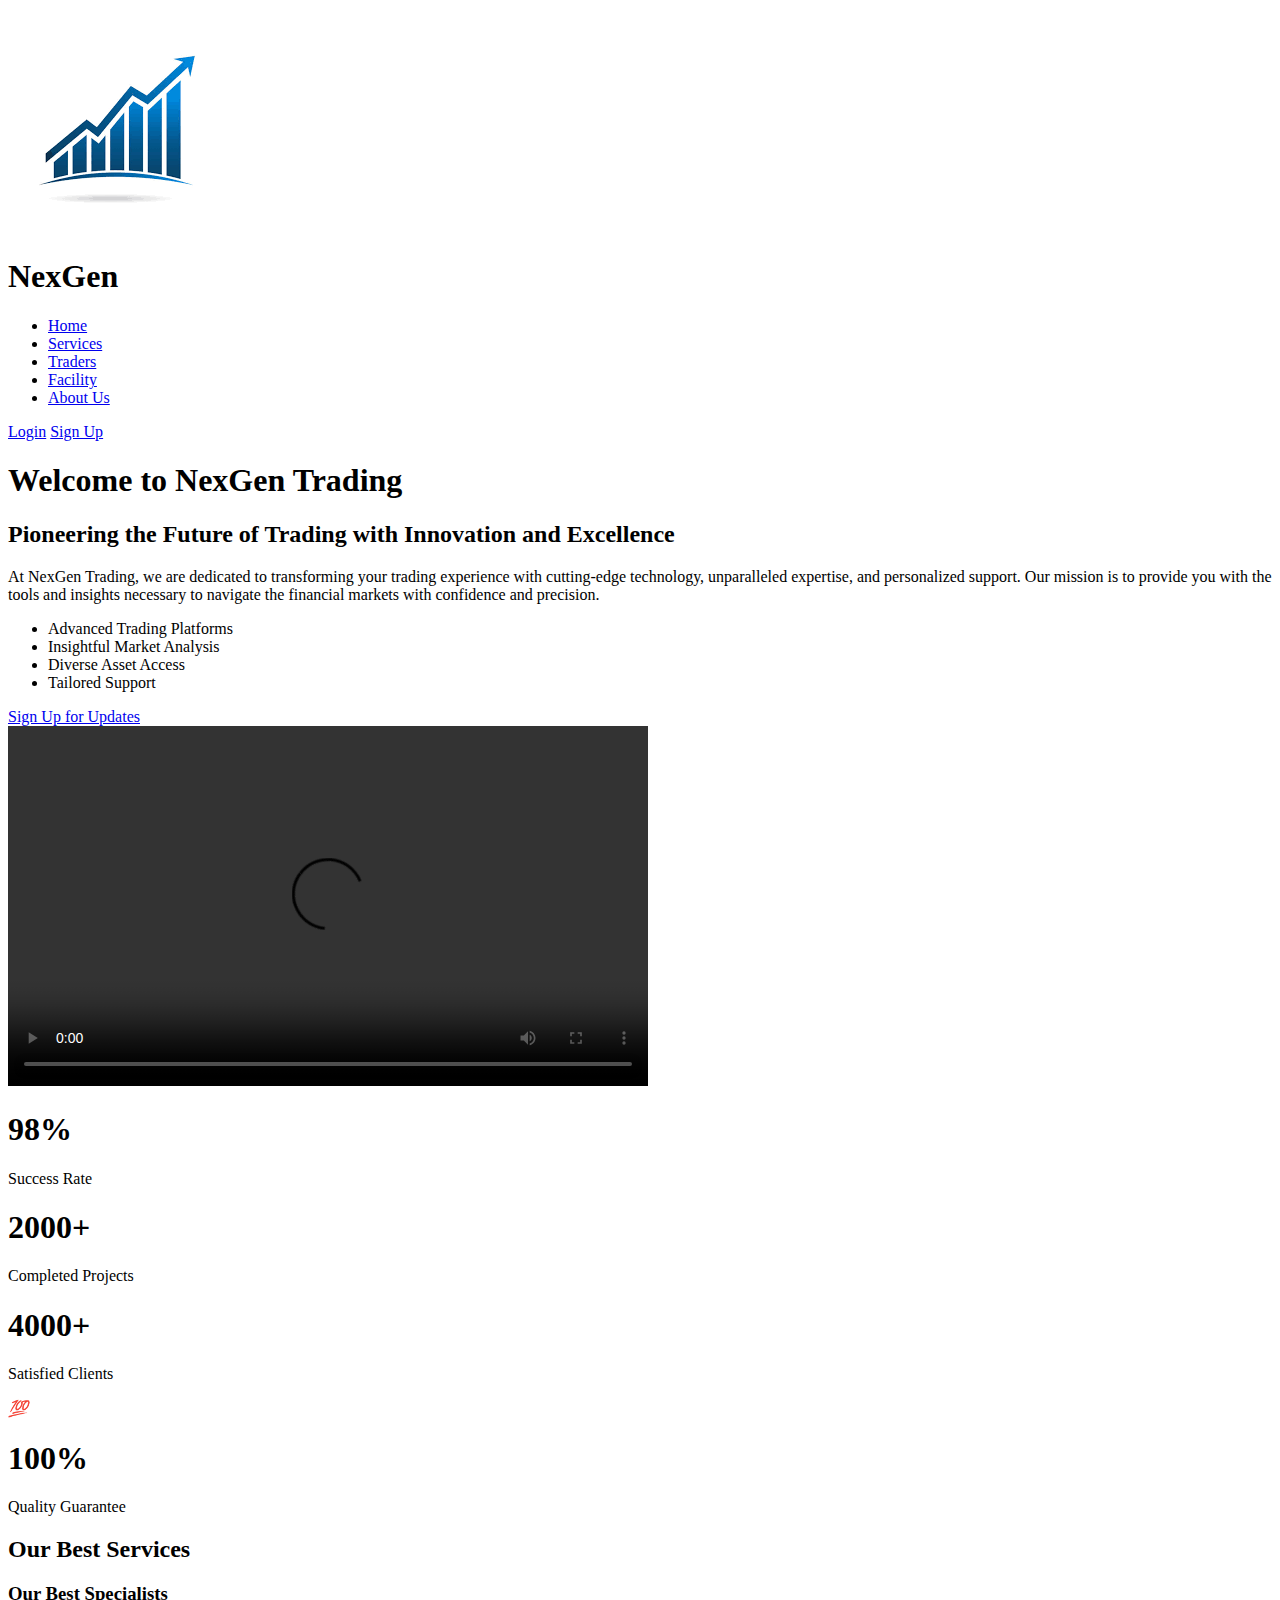
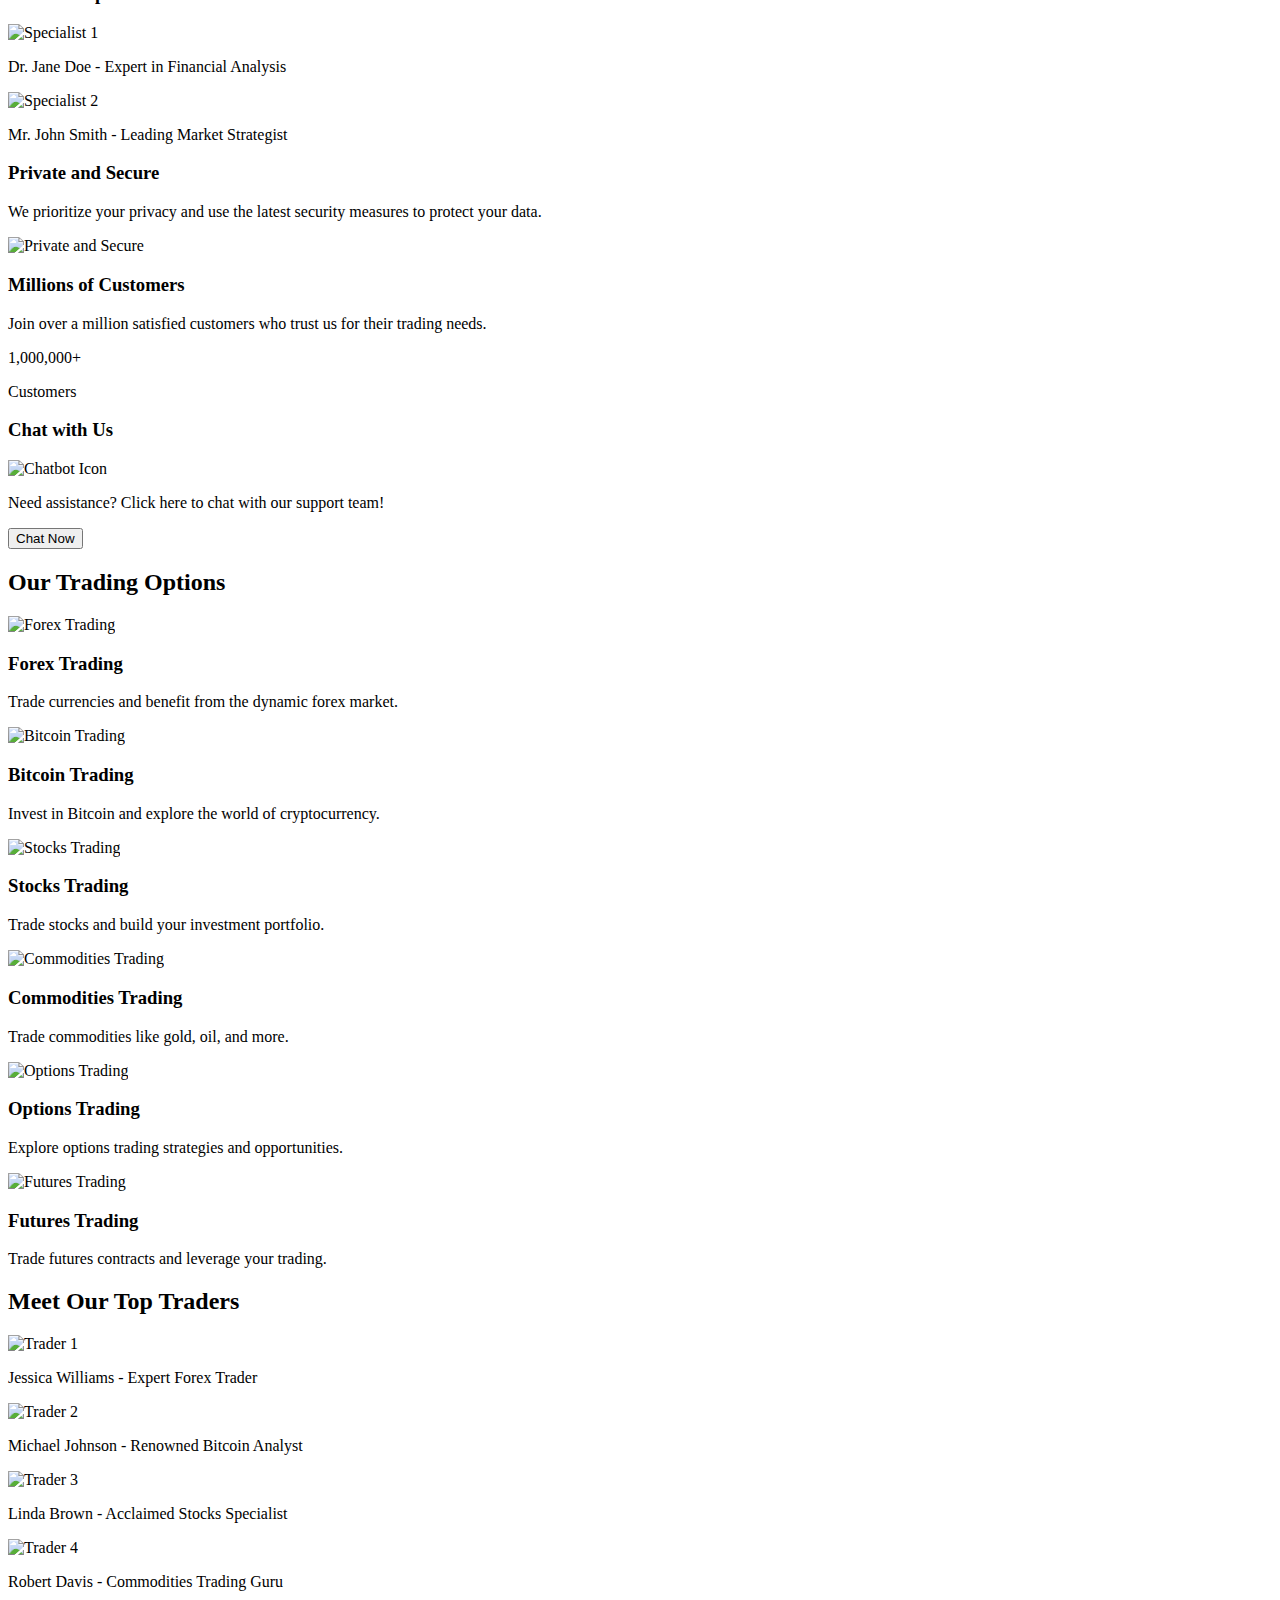
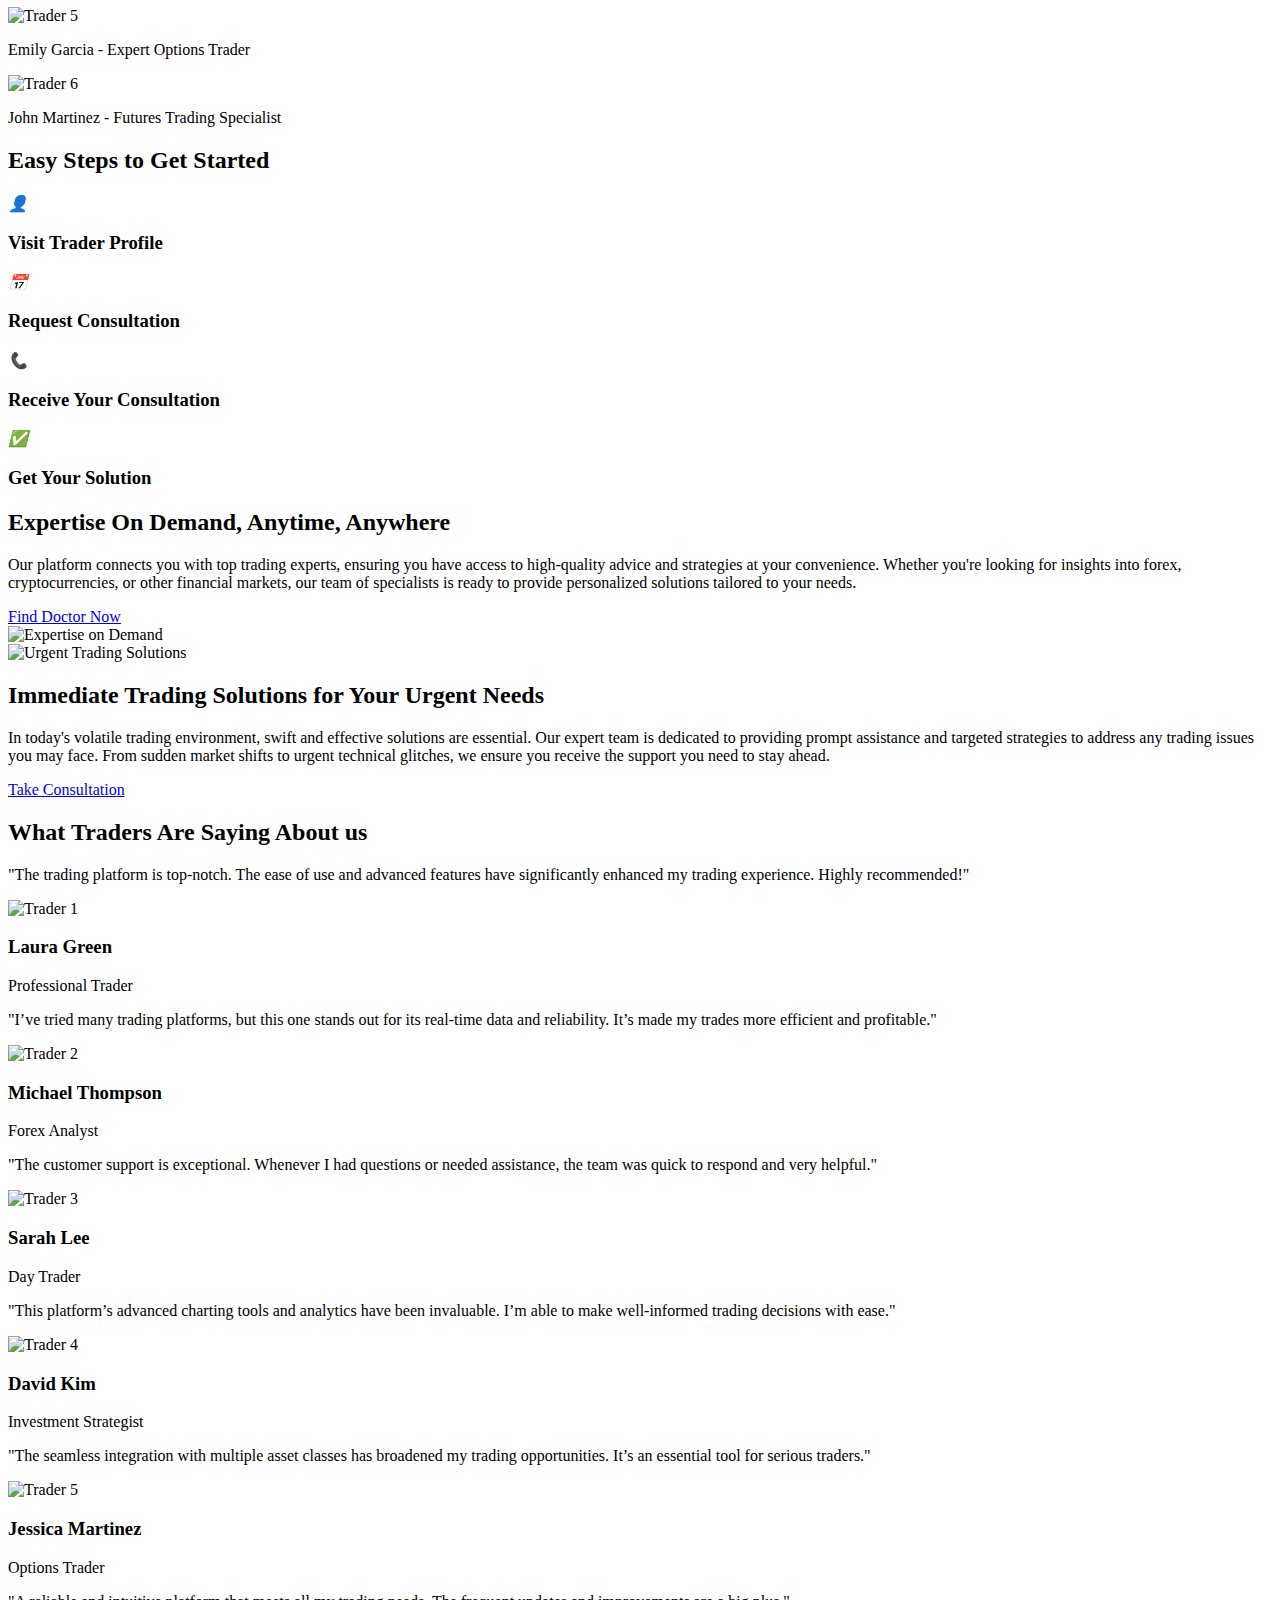
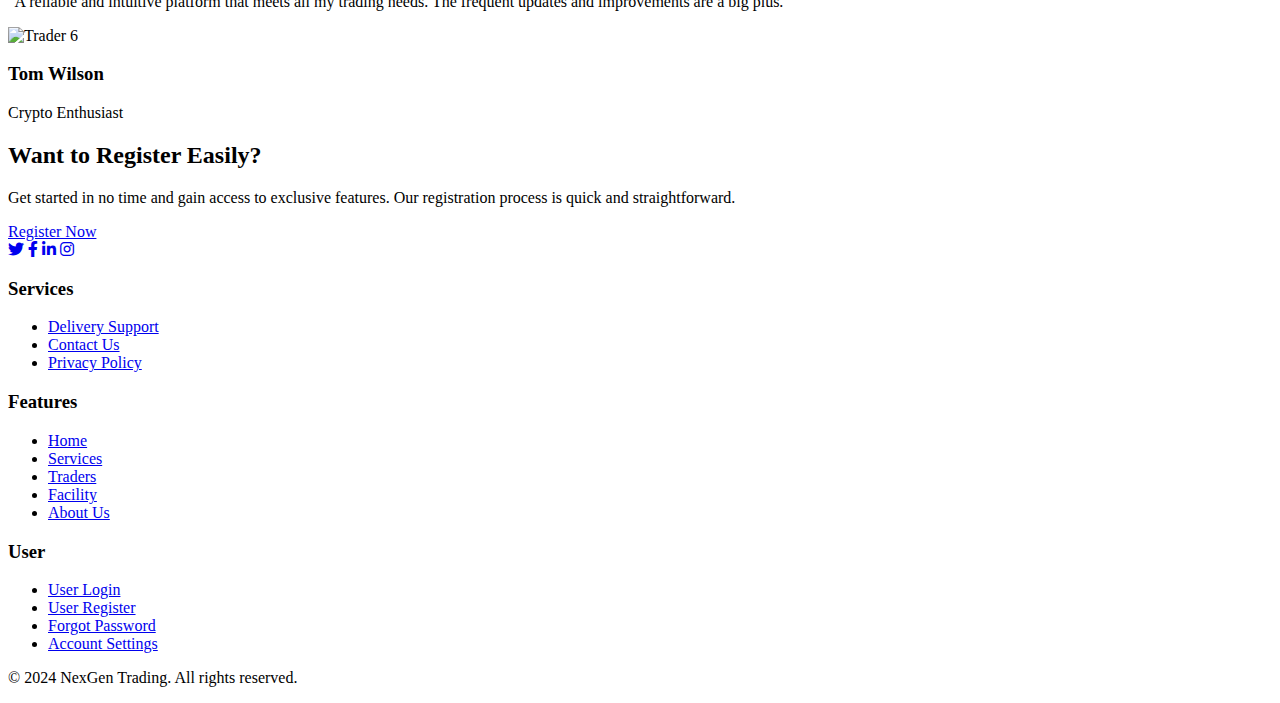
==== commit 91091636: "Update codeproject.html" ====
--- a/codeproject.html
+++ b/codeproject.html
@@ -59,17 +59,17 @@
         <!-- Stats Section -->
         <section class="stats">
             <div class="stat-item">
-                <i class="icon">⭐</i>
+                <i class="icon"></i>
                 <h1>98%</h1>
                 <p>Success Rate</p>
             </div>
             <div class="stat-item">
-                <i class="icon">📁</i>
+                <i class="icon"></i>
                 <h1>2000+</h1>
                 <p>Completed Projects</p>
             </div>
             <div class="stat-item">
-                <i class="icon">😊</i>
+                <i class="icon"></i>
                 <h1>4000+</h1>
                 <p>Satisfied Clients</p>
             </div>
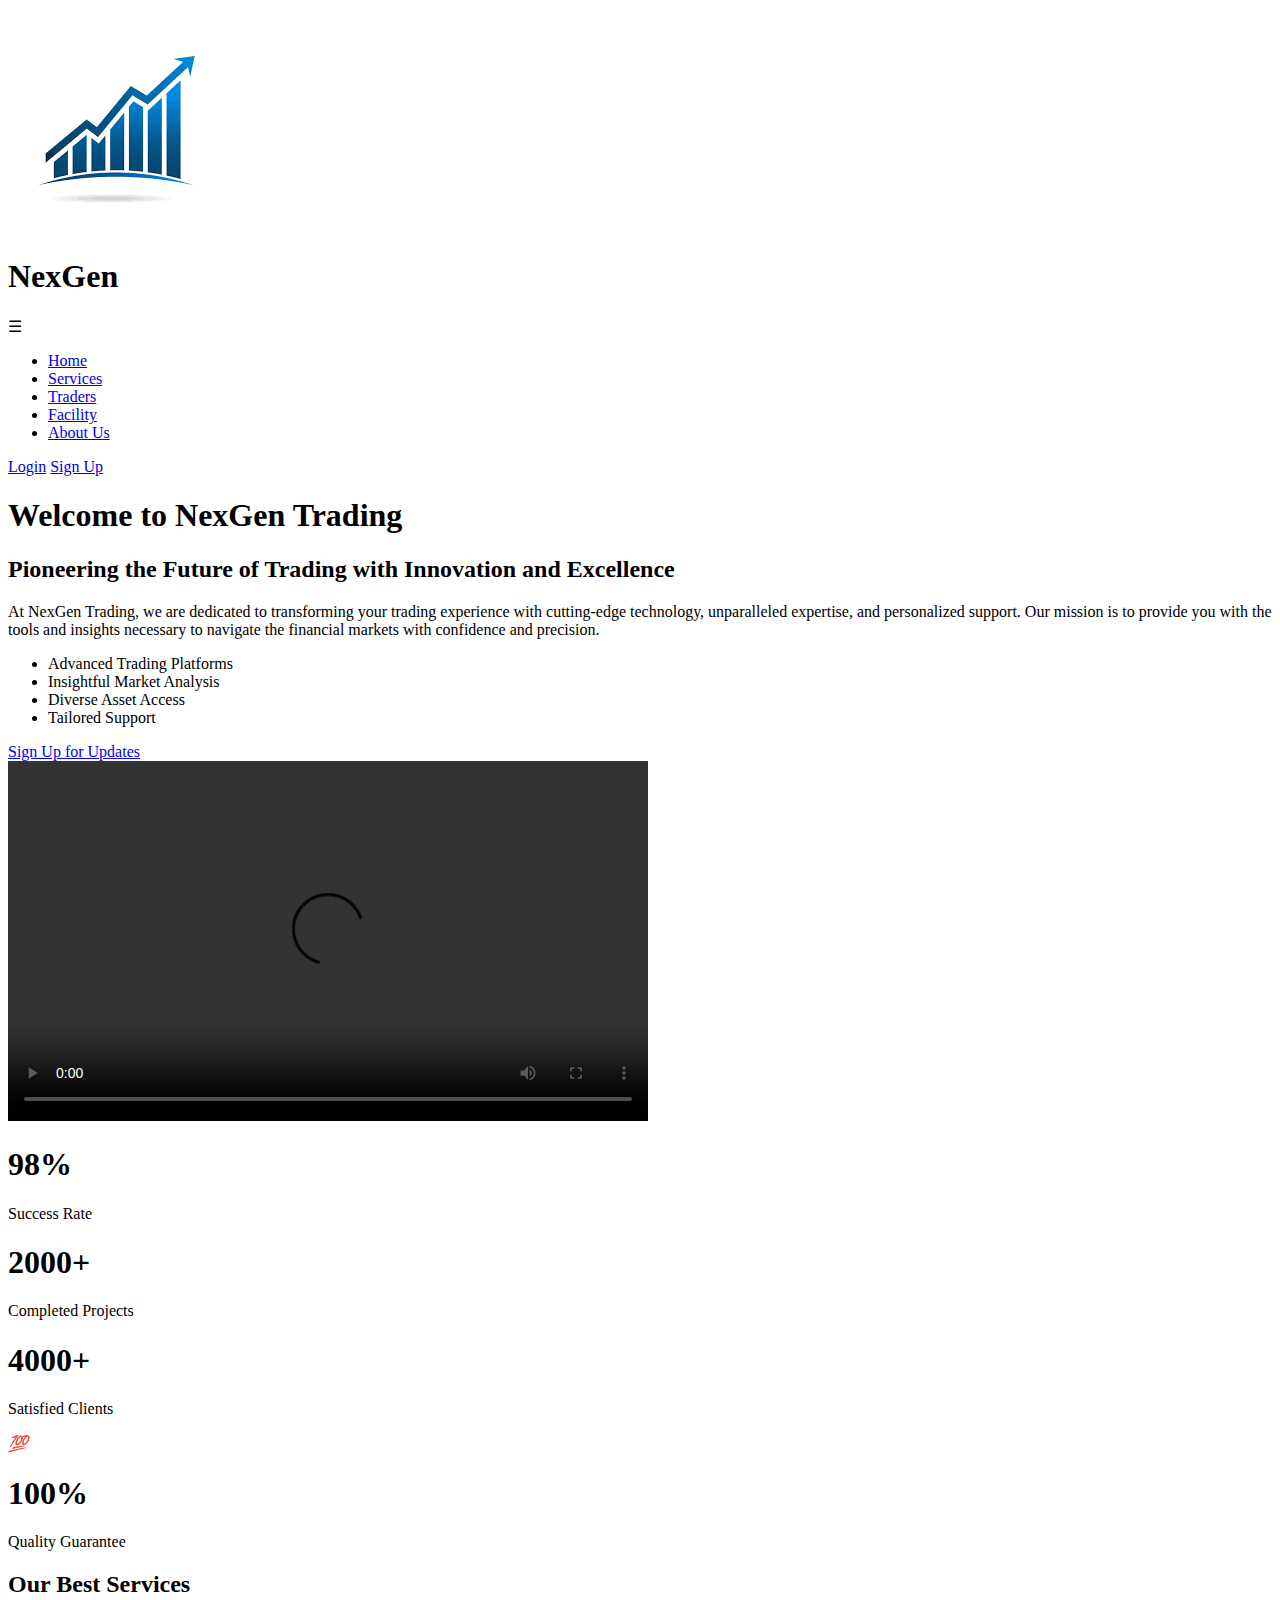
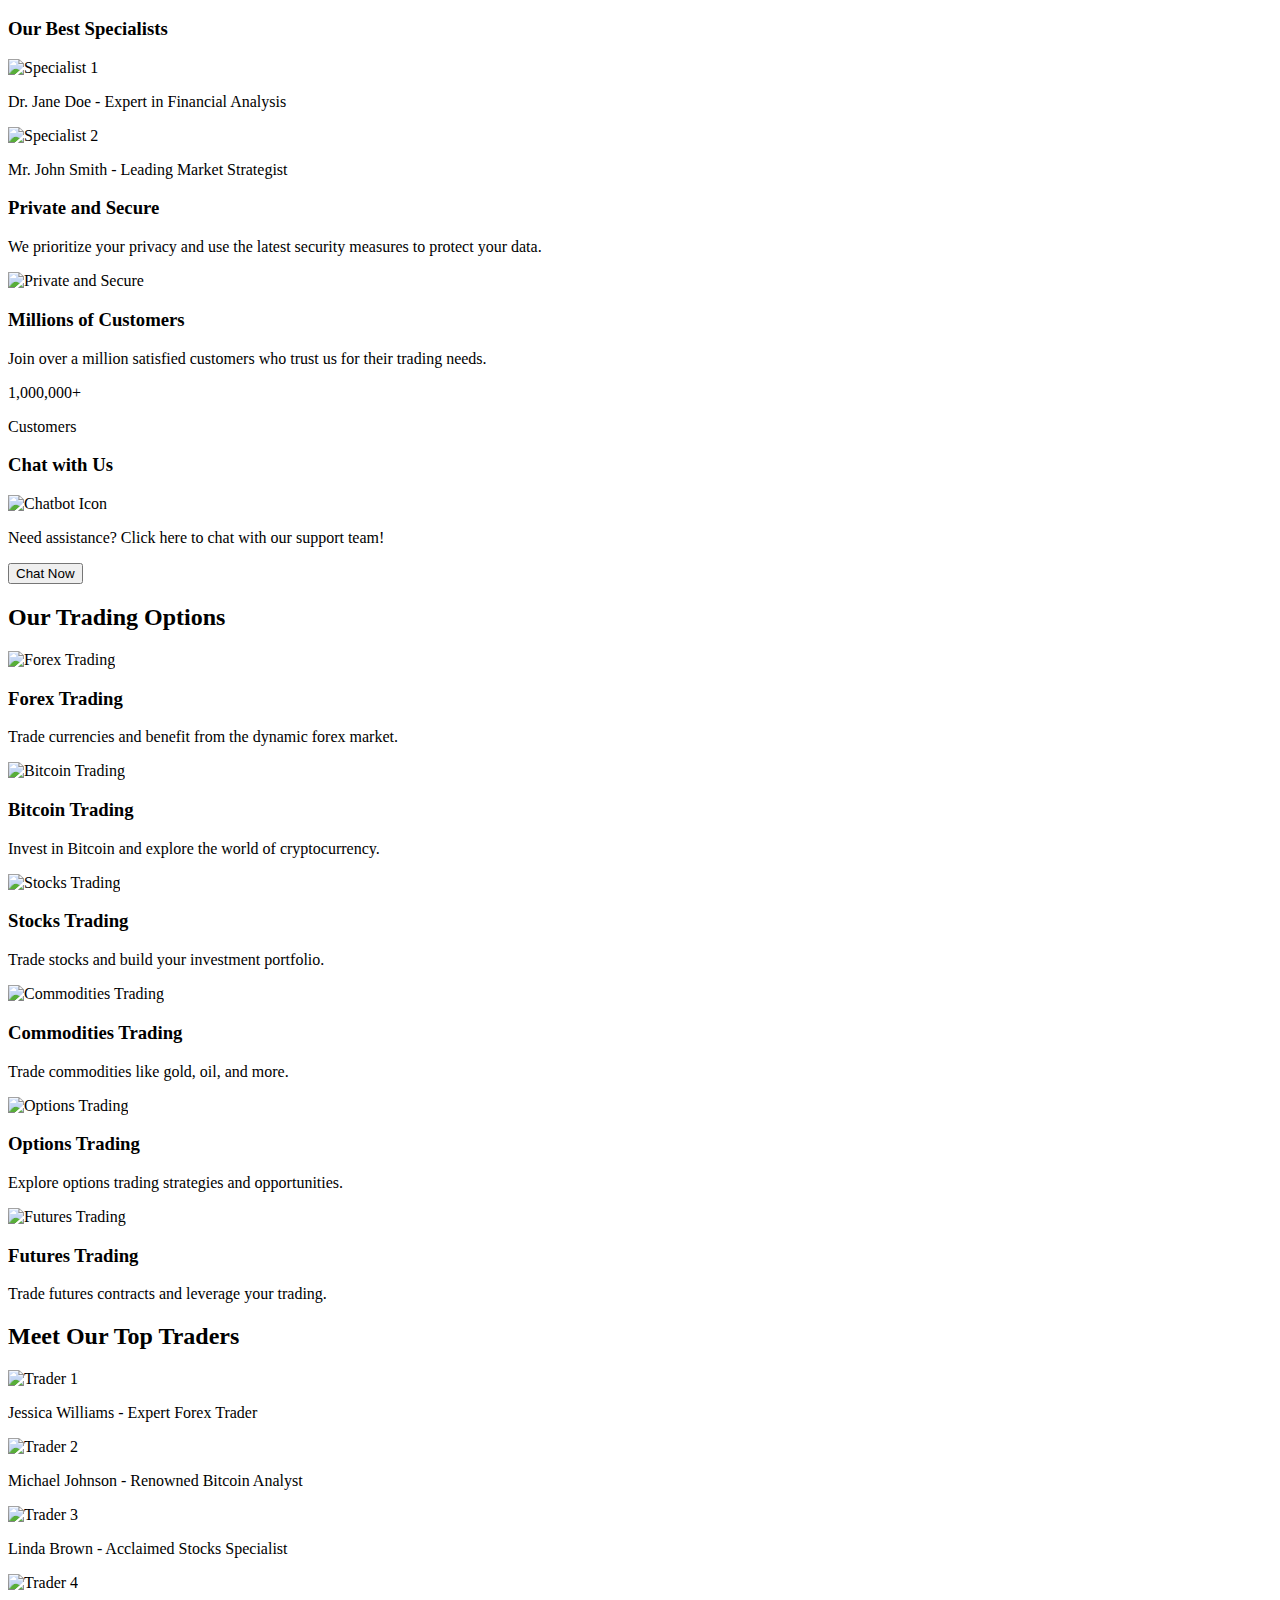
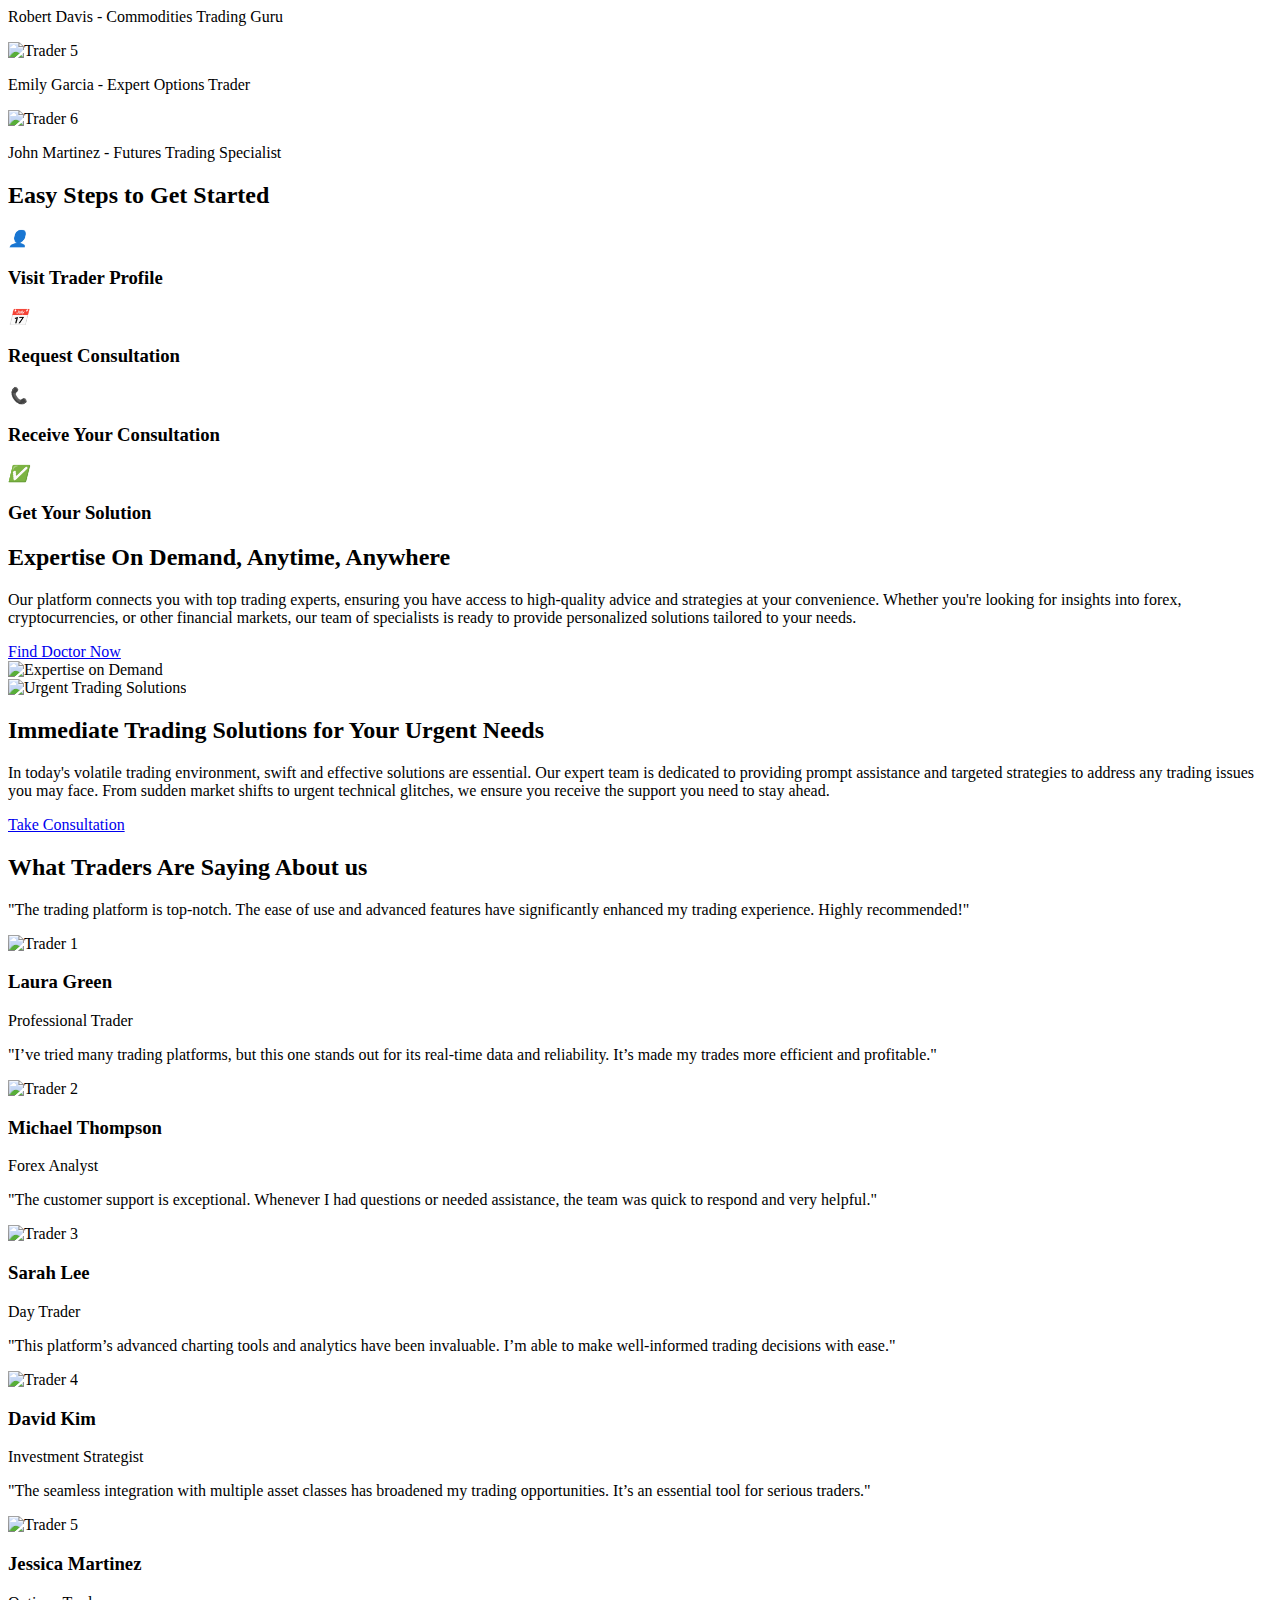
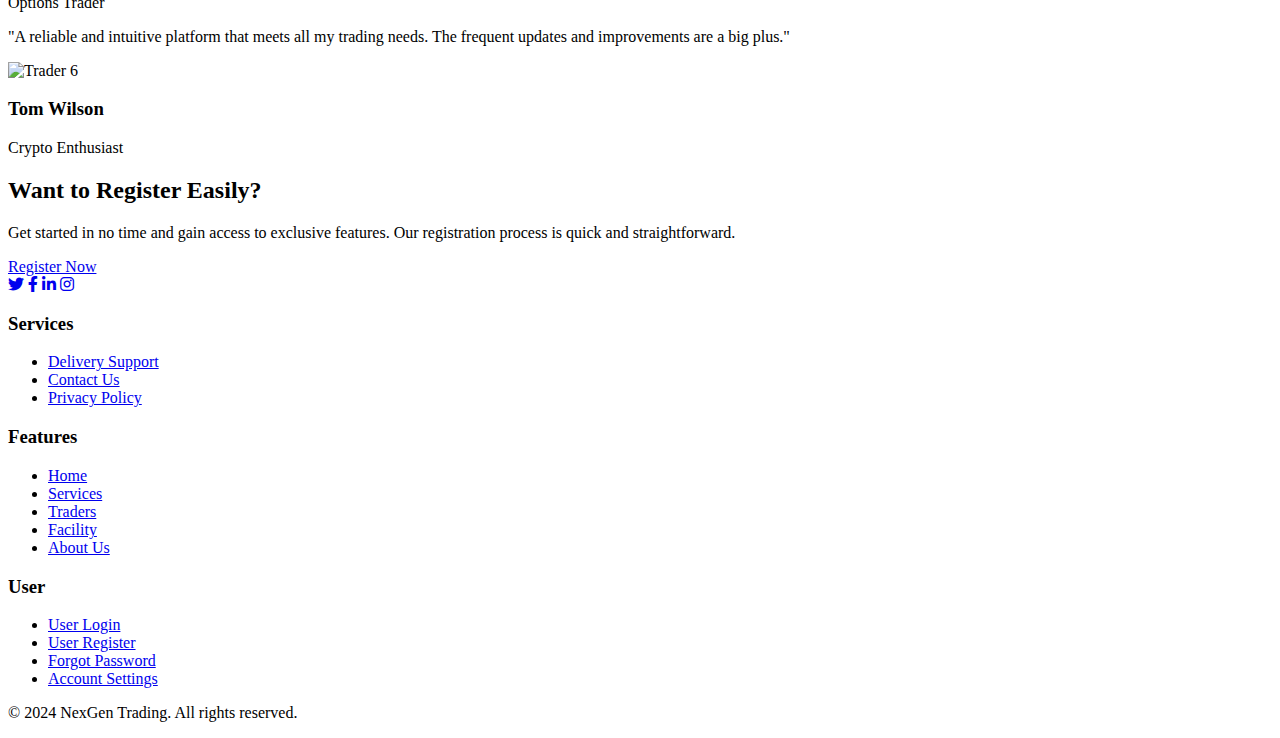
==== commit 9e00851f: "Update codeproject.html" ====
--- a/codeproject.html
+++ b/codeproject.html
@@ -16,6 +16,7 @@
                 <h1 class="logo-text">NexGen</h1>
             </div>
             <nav>
+                <div class="nav-toggle">&#9776;</div> 
                 <ul>
                     <li><a href="#home">Home</a></li>
                     <li><a href="#services">Services</a></li>
@@ -25,8 +26,8 @@
                 </ul>
             </nav>
             <div class="auth-links">
-                <a href="#login" class="login">Login</a>
-                <a href="#signup" class="signup">Sign Up</a>
+                <a href="login.html" class="login">Login</a>
+                <a href="signup.html" class="signup">Sign Up</a>
             </div>
         </div>
     </header>
